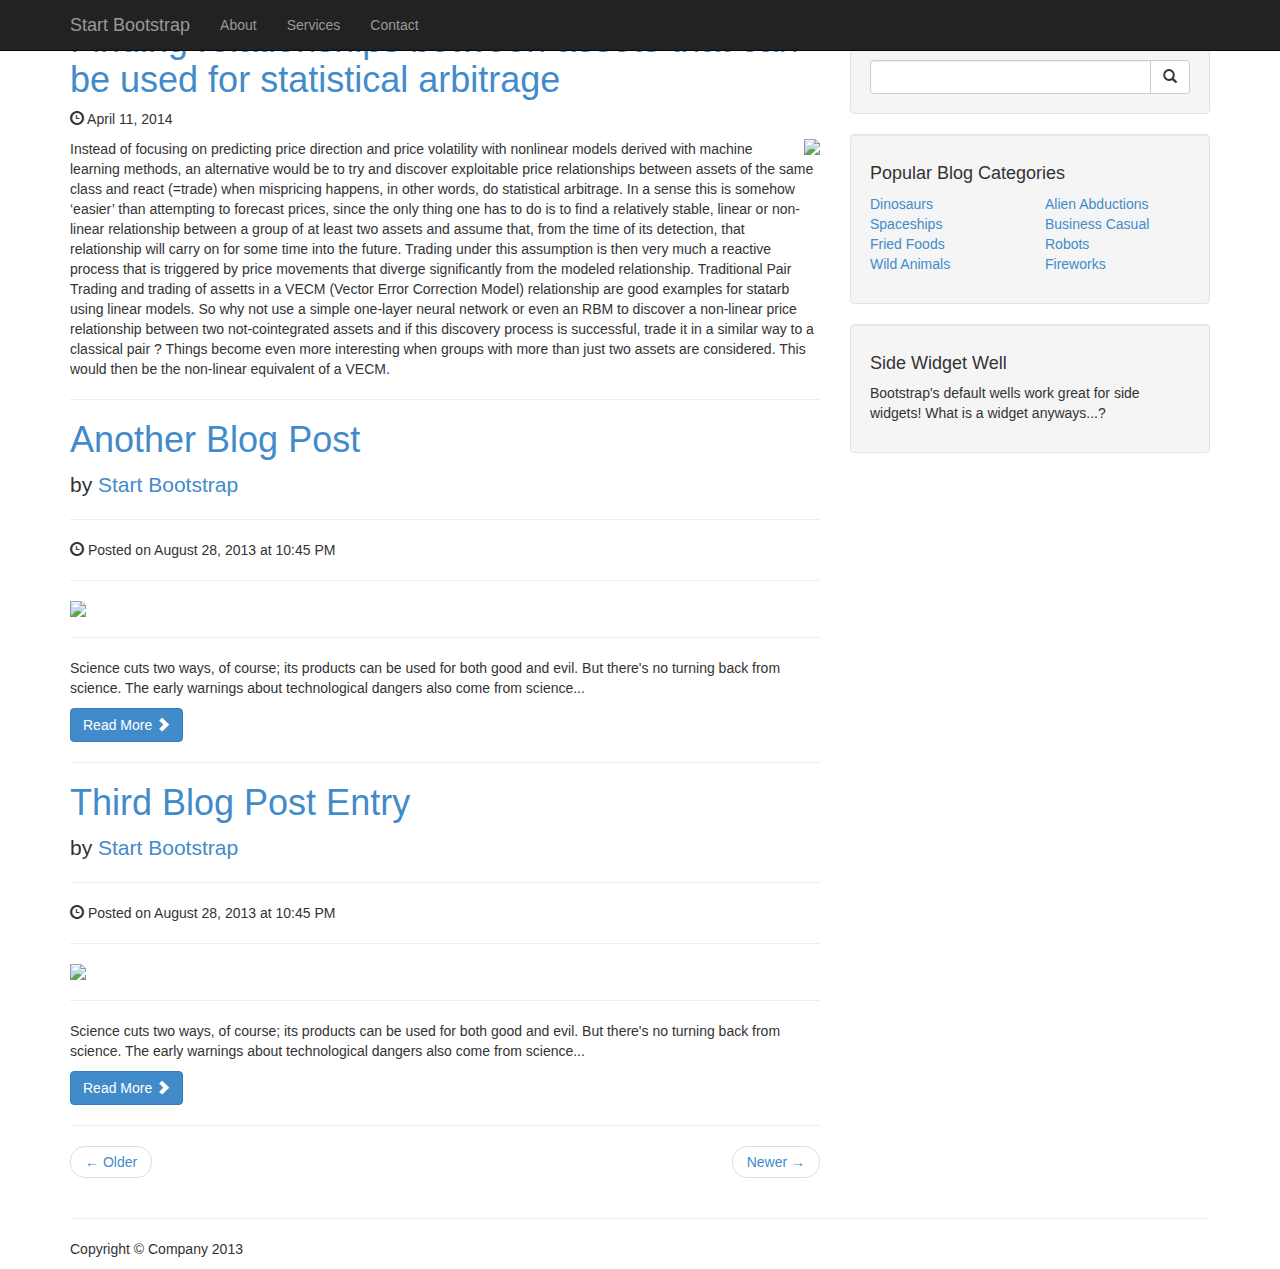
==== blog-home.html @ d2b82e55 "fdsfs3" ====
<!DOCTYPE html>
<html lang="en">

<head>
    <meta charset="utf-8">
    <meta name="viewport" content="width=device-width, initial-scale=1.0">
    <meta name="description" content="">
    <meta name="author" content="">

    <title>Blog Home Template for Bootstrap 3</title>

    <!-- Bootstrap core CSS -->
    <link href="css/bootstrap.css" rel="stylesheet">

    <!-- Add custom CSS here -->
    <link href="css/blog-home.css" rel="stylesheet">

</head>

<body>

    <nav class="navbar navbar-inverse navbar-fixed-top" role="navigation">
        <div class="container">
            <div class="navbar-header">
                <button type="button" class="navbar-toggle" data-toggle="collapse" data-target=".navbar-ex1-collapse">
                    <span class="sr-only">Toggle navigation</span>
                    <span class="icon-bar"></span>
                    <span class="icon-bar"></span>
                    <span class="icon-bar"></span>
                </button>
                <a class="navbar-brand" href="index.php">Start Bootstrap</a>
            </div>

            <!-- Collect the nav links, forms, and other content for toggling -->
            <div class="collapse navbar-collapse navbar-ex1-collapse">
                <ul class="nav navbar-nav">
                    <li><a href="#about">About</a>
                    </li>
                    <li><a href="#services">Services</a>
                    </li>
                    <li><a href="#contact">Contact</a>
                    </li>
                </ul>
            </div>
            <!-- /.navbar-collapse -->
        </div>
        <!-- /.container -->
    </nav>

    <div class="container">

        <div class="row">
            <div class="col-lg-8">

                <!-- blog entry -->
                <h1><a href="#">Finding relationships between assets that can be used for statistical arbitrage</a>
                </h1>
                <p><span class="glyphicon glyphicon-time"></span> April 11, 2014</p>
                <img src="http://placehold.it/150x150" class="img-responsive" align='right'>
                <p>Instead of focusing on predicting price direction and price volatility with nonlinear models derived with machine learning methods, an alternative would be to try and discover exploitable price relationships between assets of the same class and react (=trade) when mispricing happens, in other words, do statistical arbitrage. In a sense this is somehow ‘easier’ than attempting to forecast prices, since the only thing one has to do is to find a relatively stable, linear or non-linear relationship between a group of at least two assets and assume that, from the time of its detection, that relationship will carry on for some time into the future. Trading under this assumption is then very much a reactive process that is triggered by price movements that diverge significantly from the modeled relationship. Traditional Pair Trading and trading of assetts in a VECM (Vector Error Correction Model) relationship are good examples for statarb using linear models. So why not use a simple one-layer neural network or even an RBM to discover a non-linear price relationship between two not-cointegrated assets and if this discovery process is successful, trade it in a similar way to a classical pair ? Things become even more interesting when groups with more than just two assets are considered. This would then be the non-linear equivalent of a VECM.</p>
                
                <hr>

                <!-- second blog entry -->
                <h1><a href="#">Another Blog Post</a>
                </h1>
                <p class="lead">by <a href="index.php">Start Bootstrap</a>
                </p>
                <hr>
                <p>
                    <span class="glyphicon glyphicon-time"></span> Posted on August 28, 2013 at 10:45 PM</p>
                <hr>
                <img src="http://placehold.it/900x300" class="img-responsive">
                <hr>
                <p>Science cuts two ways, of course; its products can be used for both good and evil. But there's no turning back from science. The early warnings about technological dangers also come from science...</p>
                <a class="btn btn-primary" href="#">Read More <span class="glyphicon glyphicon-chevron-right"></span></a>

                <hr>

                <!-- third blog entry -->
                <h1><a href="#">Third Blog Post Entry</a>
                </h1>
                <p class="lead">by <a href="index.php">Start Bootstrap</a>
                </p>
                <hr>
                <p>
                    <span class="glyphicon glyphicon-time"></span> Posted on August 28, 2013 at 10:45 PM</p>
                <hr>
                <img src="http://placehold.it/900x300" class="img-responsive">
                <hr>
                <p>Science cuts two ways, of course; its products can be used for both good and evil. But there's no turning back from science. The early warnings about technological dangers also come from science...</p>
                <a class="btn btn-primary" href="#">Read More <span class="glyphicon glyphicon-chevron-right"></span></a>

                <hr>

                <!-- pager -->
                <ul class="pager">
                    <li class="previous"><a href="#">&larr; Older</a>
                    </li>
                    <li class="next"><a href="#">Newer &rarr;</a>
                    </li>
                </ul>

            </div>

            <div class="col-lg-4">
                <div class="well">
                    <h4>Blog Search</h4>
                    <div class="input-group">
                        <input type="text" class="form-control">
                        <span class="input-group-btn">
                            <button class="btn btn-default" type="button">
                                <span class="glyphicon glyphicon-search"></span>
                            </button>
                        </span>
                    </div>
                    <!-- /input-group -->
                </div>
                <!-- /well -->
                <div class="well">
                    <h4>Popular Blog Categories</h4>
                    <div class="row">
                        <div class="col-lg-6">
                            <ul class="list-unstyled">
                                <li><a href="#dinosaurs">Dinosaurs</a>
                                </li>
                                <li><a href="#spaceships">Spaceships</a>
                                </li>
                                <li><a href="#fried-foods">Fried Foods</a>
                                </li>
                                <li><a href="#wild-animals">Wild Animals</a>
                                </li>
                            </ul>
                        </div>
                        <div class="col-lg-6">
                            <ul class="list-unstyled">
                                <li><a href="#alien-abductions">Alien Abductions</a>
                                </li>
                                <li><a href="#business-casual">Business Casual</a>
                                </li>
                                <li><a href="#robots">Robots</a>
                                </li>
                                <li><a href="#fireworks">Fireworks</a>
                                </li>
                            </ul>
                        </div>
                    </div>
                </div>
                <!-- /well -->
                <div class="well">
                    <h4>Side Widget Well</h4>
                    <p>Bootstrap's default wells work great for side widgets! What is a widget anyways...?</p>
                </div>
                <!-- /well -->
            </div>
        </div>

        <hr>

        <footer>
            <div class="row">
                <div class="col-lg-12">
                    <p>Copyright &copy; Company 2013</p>
                </div>
            </div>
        </footer>

    </div>
    <!-- /.container -->

    <!-- JavaScript -->
    <script src="js/jquery-1.10.2.js"></script>
    <script src="js/bootstrap.js"></script>

</body>

</html>
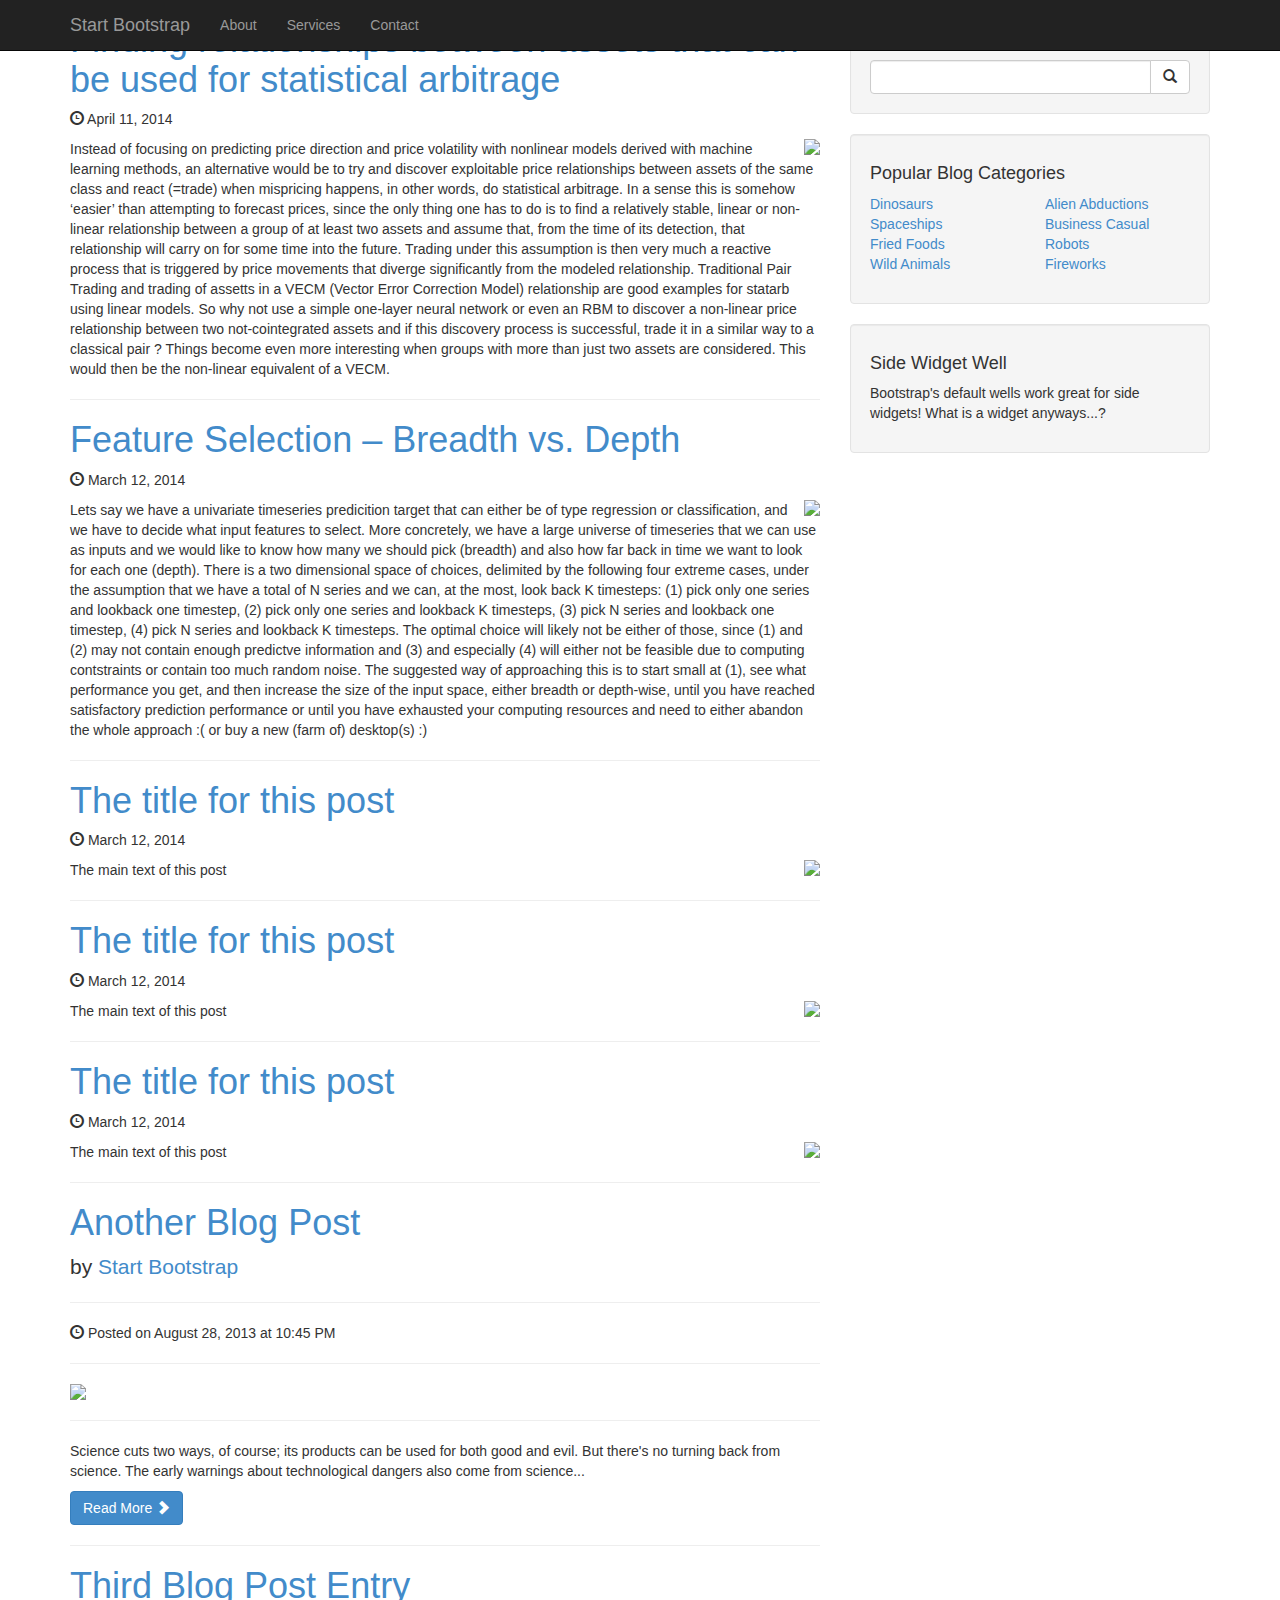
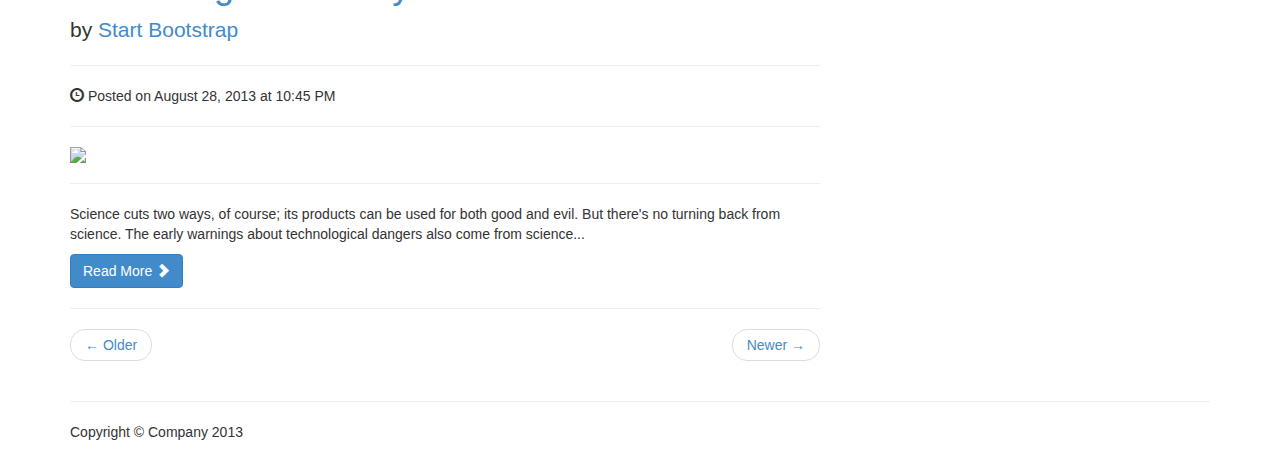
==== commit 8a6e8aa6: "fdsfs3" ====
--- a/blog-home.html
+++ b/blog-home.html
@@ -57,9 +57,41 @@
                 </h1>
                 <p><span class="glyphicon glyphicon-time"></span> April 11, 2014</p>
                 <img src="http://placehold.it/150x150" class="img-responsive" align='right'>
-                <p>Instead of focusing on predicting price direction and price volatility with nonlinear models derived with machine learning methods, an alternative would be to try and discover exploitable price relationships between assets of the same class and react (=trade) when mispricing happens, in other words, do statistical arbitrage. In a sense this is somehow ‘easier’ than attempting to forecast prices, since the only thing one has to do is to find a relatively stable, linear or non-linear relationship between a group of at least two assets and assume that, from the time of its detection, that relationship will carry on for some time into the future. Trading under this assumption is then very much a reactive process that is triggered by price movements that diverge significantly from the modeled relationship. Traditional Pair Trading and trading of assetts in a VECM (Vector Error Correction Model) relationship are good examples for statarb using linear models. So why not use a simple one-layer neural network or even an RBM to discover a non-linear price relationship between two not-cointegrated assets and if this discovery process is successful, trade it in a similar way to a classical pair ? Things become even more interesting when groups with more than just two assets are considered. This would then be the non-linear equivalent of a VECM.</p>
+                <p>Instead of focusing on predicting price direction and price volatility with nonlinear models derived with machine learning methods, an alternative would be to try and discover exploitable price relationships between assets of the same class and react (=trade) when mispricing happens, in other words, do statistical arbitrage. In a sense this is somehow ‘easier’ than attempting to forecast prices, since the only thing one has to do is to find a relatively stable, linear or non-linear relationship between a group of at least two assets and assume that, from the time of its detection, that relationship will carry on for some time into the future. Trading under this assumption is then very much a reactive process that is triggered by price movements that diverge significantly from the modeled relationship. Traditional Pair Trading and trading of assetts in a VECM (Vector Error Correction Model) relationship are good examples for statarb using linear models. So why not use a simple one-layer neural network or even an RBM to discover a non-linear price relationship between two not-cointegrated assets and if this discovery process is successful, trade it in a similar way to a classical pair ? Things become even more interesting when groups with more than just two assets are considered. This would then be the non-linear equivalent of a VECM.</p>                
+                <hr>
+
+                <!-- blog entry -->
+                <h1><a href="#">Feature Selection – Breadth vs. Depth </a>
+                </h1>
+                <p><span class="glyphicon glyphicon-time"></span> March 12, 2014</p>
+                <img src="http://placehold.it/150x150" class="img-responsive" align='right'>
+                <p>Lets say we have a univariate timeseries predicition target that can either be of type regression or classification, and we have to decide what input features to select. More concretely, we have a large universe of timeseries that we can use as inputs and we would like to know how many we should pick (breadth) and also how far back in time we want to look for each one (depth). There is a two dimensional space of choices, delimited by the following four extreme cases, under the assumption that we have a total of N series and we can, at the most, look back K timesteps: (1) pick only one series and lookback one timestep, (2) pick only one series and lookback K timesteps, (3) pick N series and lookback one timestep, (4) pick N series and lookback K timesteps.  The optimal choice will likely not be either of those, since (1) and (2) may not contain enough predictve information and (3) and especially (4) will either not be feasible due to computing contstraints or contain too much random noise. The suggested way of approaching this is to start small at (1), see what performance you get, and then increase the size of the input space, either breadth or depth-wise, until you have reached satisfactory prediction performance or until you have exhausted your computing resources and need to either abandon the whole approach :( or buy a new (farm of) desktop(s) :)</p>
+                <hr>
+
+                <!-- blog entry -->
+                <h1><a href="#"> The title for this post </a>
+                </h1>
+                <p><span class="glyphicon glyphicon-time"></span> March 12, 2014 </p>
+                <img src="http://placehold.it/150x150" class="img-responsive" align='right'>
+                <p> The main text of this post  </p>
+                <hr>
                 
-                <hr>
+                <!-- blog entry -->
+                <h1><a href="#"> The title for this post </a>
+                </h1>
+                <p><span class="glyphicon glyphicon-time"></span> March 12, 2014 </p>
+                <img src="http://placehold.it/150x150" class="img-responsive" align='right'>
+                <p> The main text of this post  </p>
+                <hr>                
+
+                <!-- blog entry -->
+                <h1><a href="#"> The title for this post </a>
+                </h1>
+                <p><span class="glyphicon glyphicon-time"></span> March 12, 2014 </p>
+                <img src="http://placehold.it/150x150" class="img-responsive" align='right'>
+                <p> The main text of this post  </p>
+                <hr>
+
 
                 <!-- second blog entry -->
                 <h1><a href="#">Another Blog Post</a>
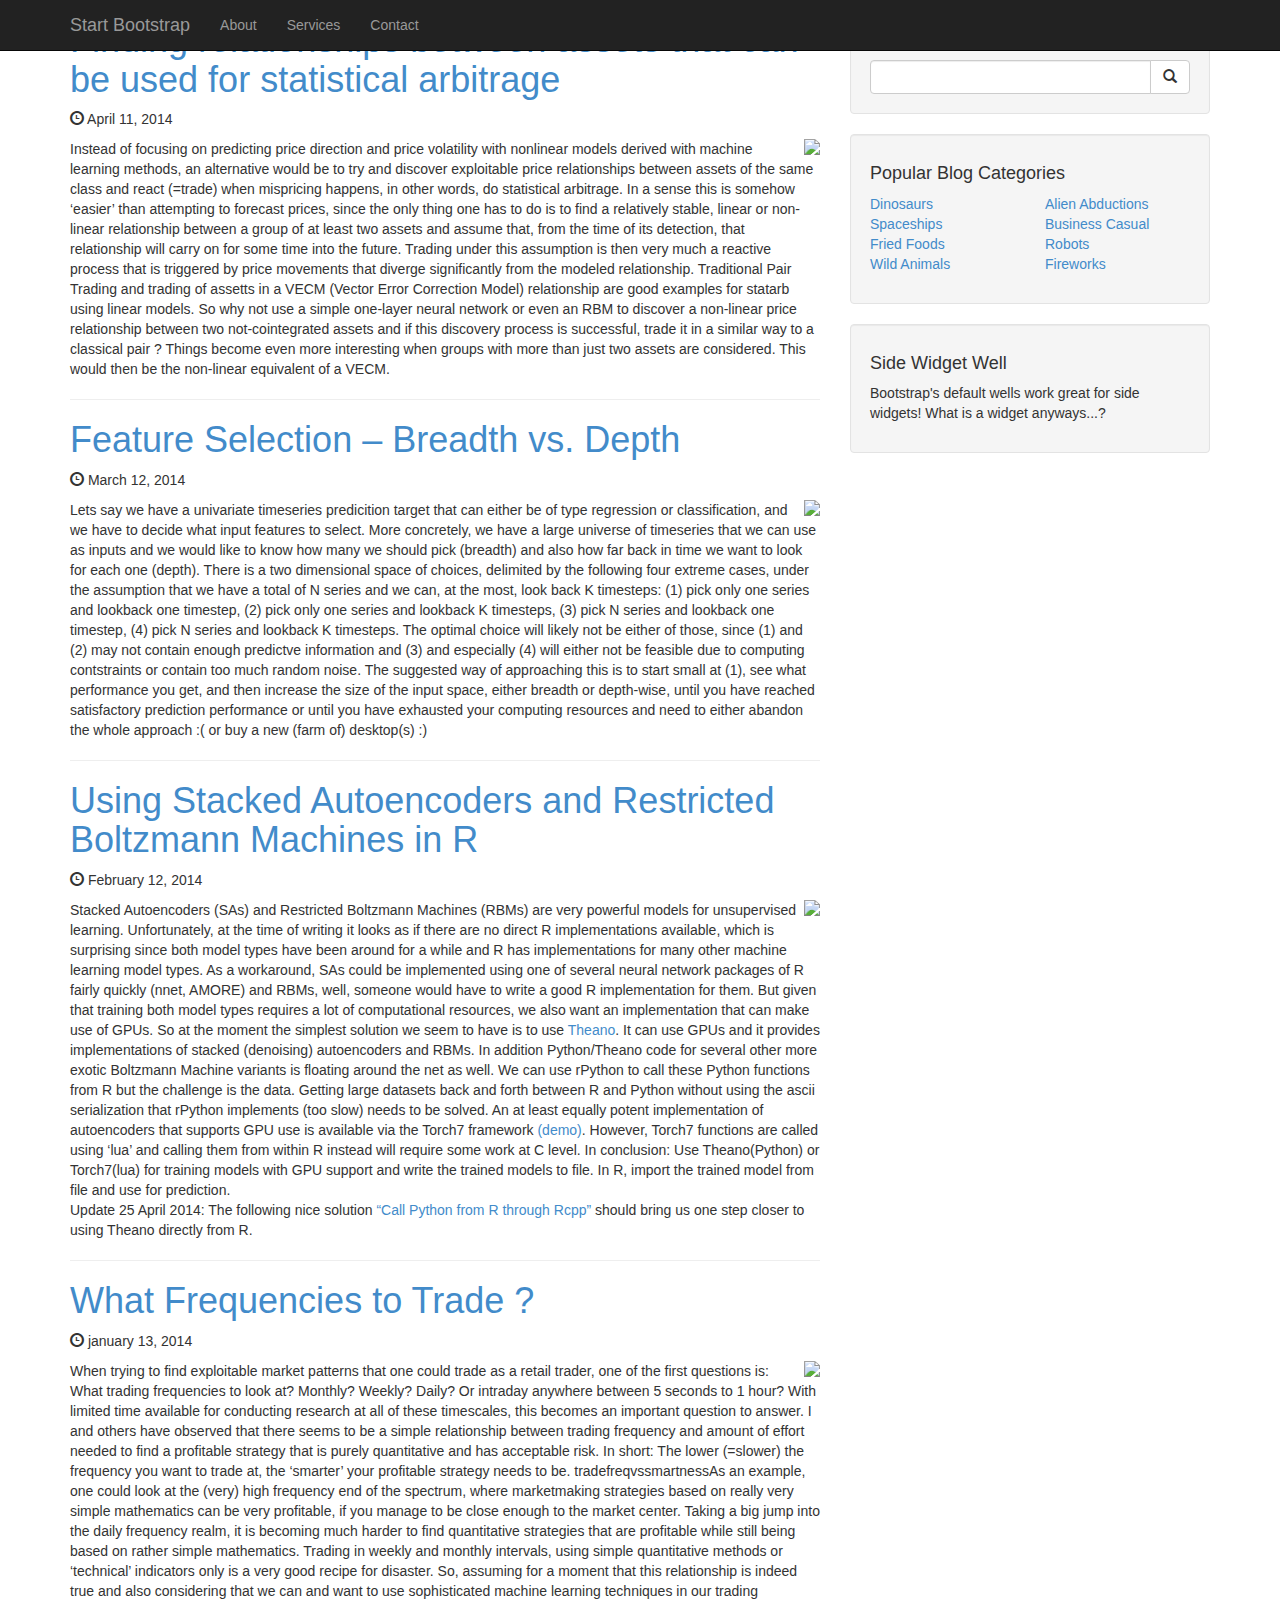
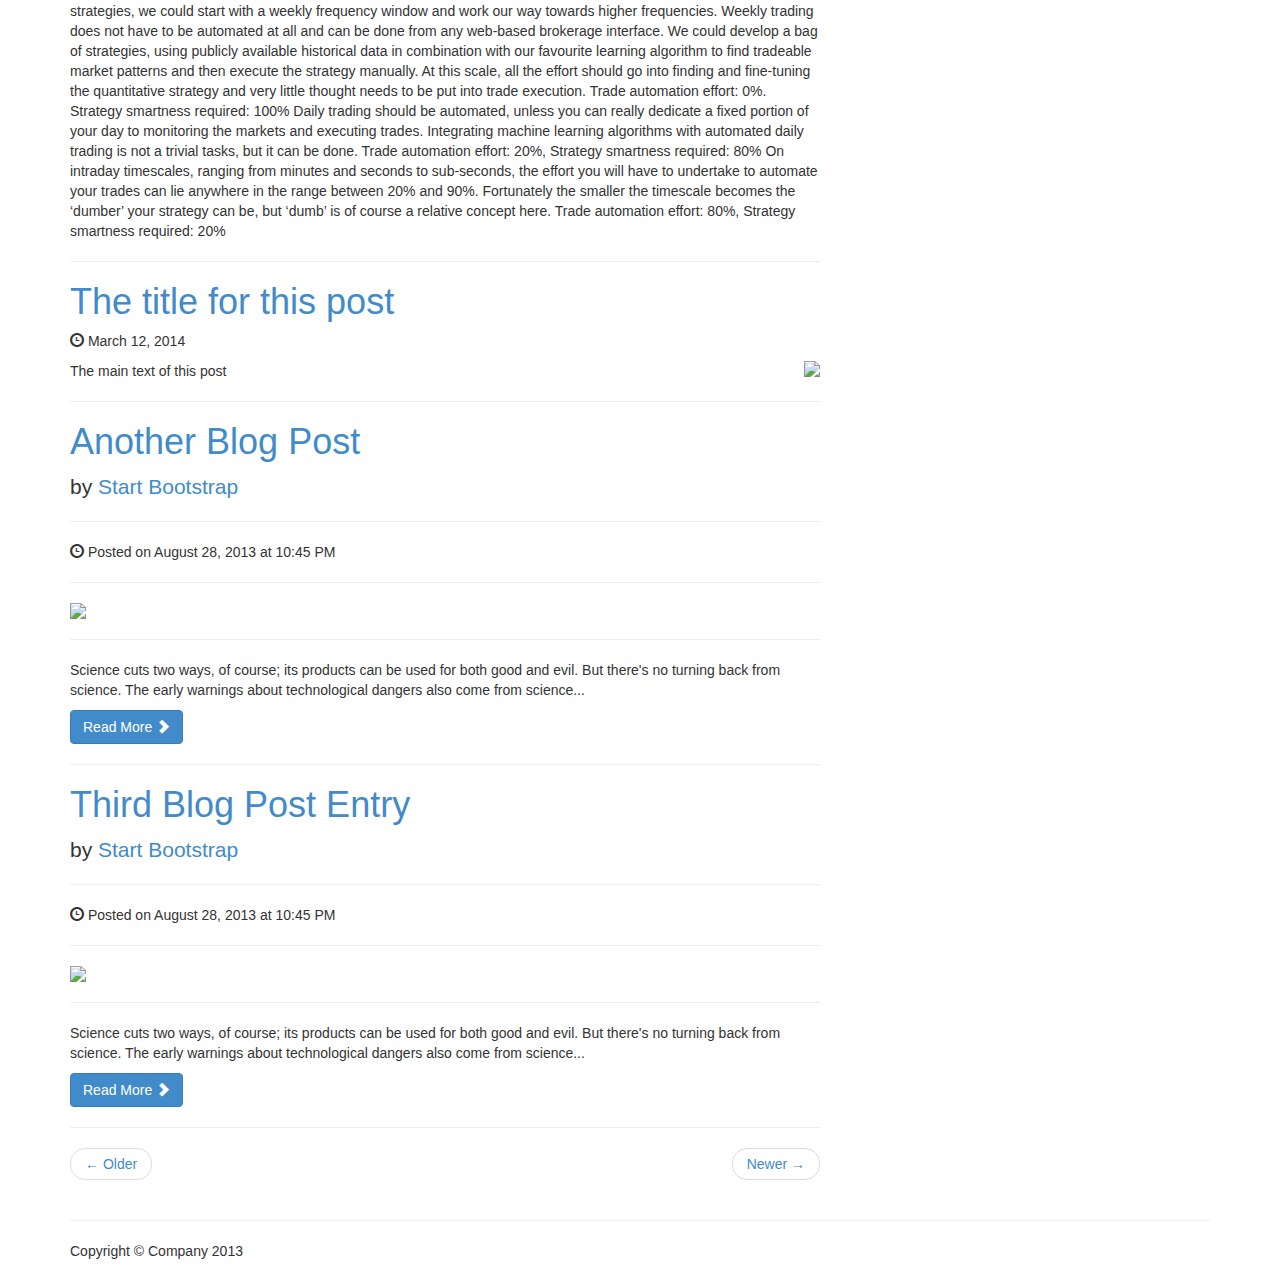
==== commit 8a4e7c54: "fdsfs3" ====
--- a/blog-home.html
+++ b/blog-home.html
@@ -69,19 +69,42 @@
                 <hr>
 
                 <!-- blog entry -->
-                <h1><a href="#"> The title for this post </a>
-                </h1>
-                <p><span class="glyphicon glyphicon-time"></span> March 12, 2014 </p>
-                <img src="http://placehold.it/150x150" class="img-responsive" align='right'>
-                <p> The main text of this post  </p>
+                <h1><a href="#"> Using Stacked Autoencoders and Restricted Boltzmann Machines in R  </a>
+                </h1>
+                <p><span class="glyphicon glyphicon-time"></span> February 12, 2014 </p>
+                <img src="http://placehold.it/150x150" class="img-responsive" align='right'>
+                <p>
+Stacked Autoencoders (SAs) and Restricted Boltzmann Machines (RBMs) are very powerful models for unsupervised learning.  Unfortunately, at the time of writing it looks as if there are no direct R implementations available, which is surprising since both model types have been around for a while and R has implementations for many other machine learning model types. As a workaround, SAs could be implemented using one of several neural network packages of R fairly quickly (nnet, AMORE) and RBMs, well, someone would have to write a good R implementation for them. But given that training both model types requires a lot of computational resources, we also want an implementation that can make use of GPUs. So at the moment the simplest solution we seem to have is to use <a href="http://deeplearning.net/software/theano/">Theano</a>. It can use GPUs and it provides implementations of stacked (denoising) autoencoders and RBMs. In addition Python/Theano code for several other more exotic Boltzmann Machine variants is floating around the net as well. We can use rPython to call these Python functions from R but the challenge is the data. Getting large datasets back and forth between R and Python without using the ascii serialization that rPython implements (too slow) needs to be solved. An at least equally potent implementation of autoencoders that supports GPU use is available via the Torch7 framework <a href="https://github.com/clementfarabet/torch7-demos">(demo)</a>. However, Torch7 functions are called using ‘lua’ and calling them from within R instead will require some work at C level.
+In conclusion: Use Theano(Python) or Torch7(lua) for training models with GPU support and write the trained models to file. In R, import the trained model from file and use for prediction.
+</br>
+Update 25 April 2014: The following nice solution <a href="http://gallery.rcpp.org/articles/rcpp-python/">“Call Python from R through Rcpp”</a> should bring us one step closer to using Theano directly from R.
+                </p>
                 <hr>
                 
                 <!-- blog entry -->
-                <h1><a href="#"> The title for this post </a>
-                </h1>
-                <p><span class="glyphicon glyphicon-time"></span> March 12, 2014 </p>
-                <img src="http://placehold.it/150x150" class="img-responsive" align='right'>
-                <p> The main text of this post  </p>
+                <h1><a href="#"> What Frequencies to Trade ?  </a>
+                </h1>
+                <p><span class="glyphicon glyphicon-time"></span> january 13, 2014 </p>
+                <img src="http://placehold.it/150x150" class="img-responsive" align='right'>
+                <p>
+When trying to find exploitable market patterns that one could trade as a retail trader, one of the first questions is: What trading frequencies to look at? Monthly? Weekly? Daily? Or intraday anywhere between 5 seconds to 1 hour? With limited time available for conducting research at all of these timescales, this becomes an important question to answer. I and others have observed that there seems to be a simple relationship between trading frequency and amount of effort needed to find a profitable strategy that is purely quantitative and has acceptable risk. In short:
+
+The lower (=slower) the frequency you want to trade at, the ‘smarter’ your profitable strategy needs to be.
+
+tradefreqvssmartnessAs an example, one could look at the (very) high frequency end of the spectrum, where marketmaking strategies based on really very simple mathematics can be very profitable, if you manage to be close enough to the market center.
+
+Taking a big jump into the daily frequency realm, it is becoming much harder to find quantitative strategies that are profitable while still being based on rather simple mathematics.
+
+Trading in weekly and monthly intervals, using simple quantitative methods or ‘technical’ indicators only is a very good recipe for disaster.
+
+So, assuming for a moment that this relationship is indeed true and also considering that we can and want to use sophisticated machine learning techniques in our trading strategies, we could start with a weekly frequency window and work our way towards higher frequencies.
+
+Weekly trading does not have to be automated at all and can be done from any web-based brokerage interface.  We could develop a bag of strategies, using publicly available historical data in combination with our favourite learning algorithm to find tradeable market patterns and then execute the strategy manually. At this scale, all the effort should go into finding and fine-tuning the quantitative strategy and very little thought needs to be put into trade execution. Trade automation effort: 0%. Strategy smartness required: 100%
+
+Daily trading should be automated, unless you can really dedicate a fixed portion of your day to monitoring the markets and executing trades.  Integrating  machine learning algorithms with automated daily trading is not a trivial tasks, but it can be done. Trade automation effort: 20%, Strategy smartness required: 80%
+
+On intraday timescales, ranging from minutes and seconds to sub-seconds, the effort you will have to undertake to automate your trades can lie anywhere in the range between 20% and 90%. Fortunately the smaller the timescale becomes the ‘dumber’ your strategy can be, but ‘dumb’ is of course a relative concept here. Trade automation effort: 80%, Strategy smartness required: 20%
+                </p>
                 <hr>                
 
                 <!-- blog entry -->
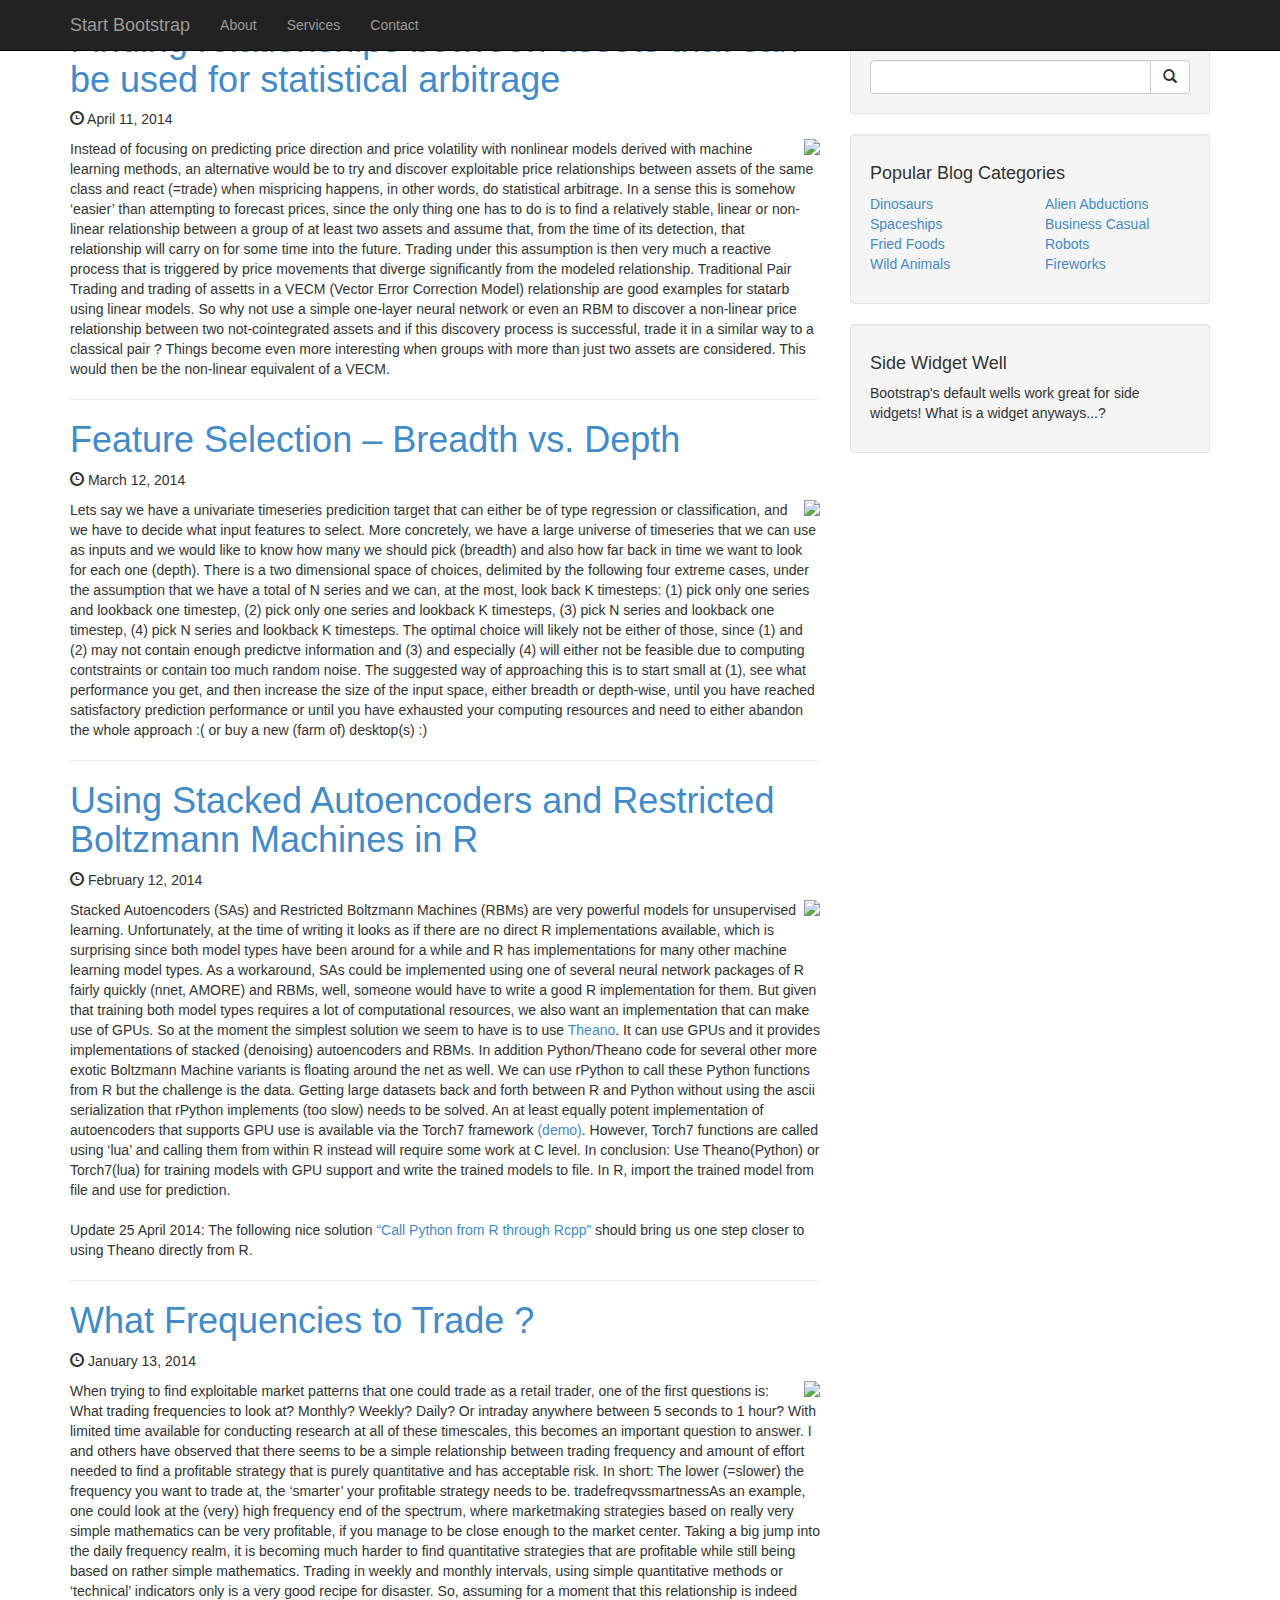
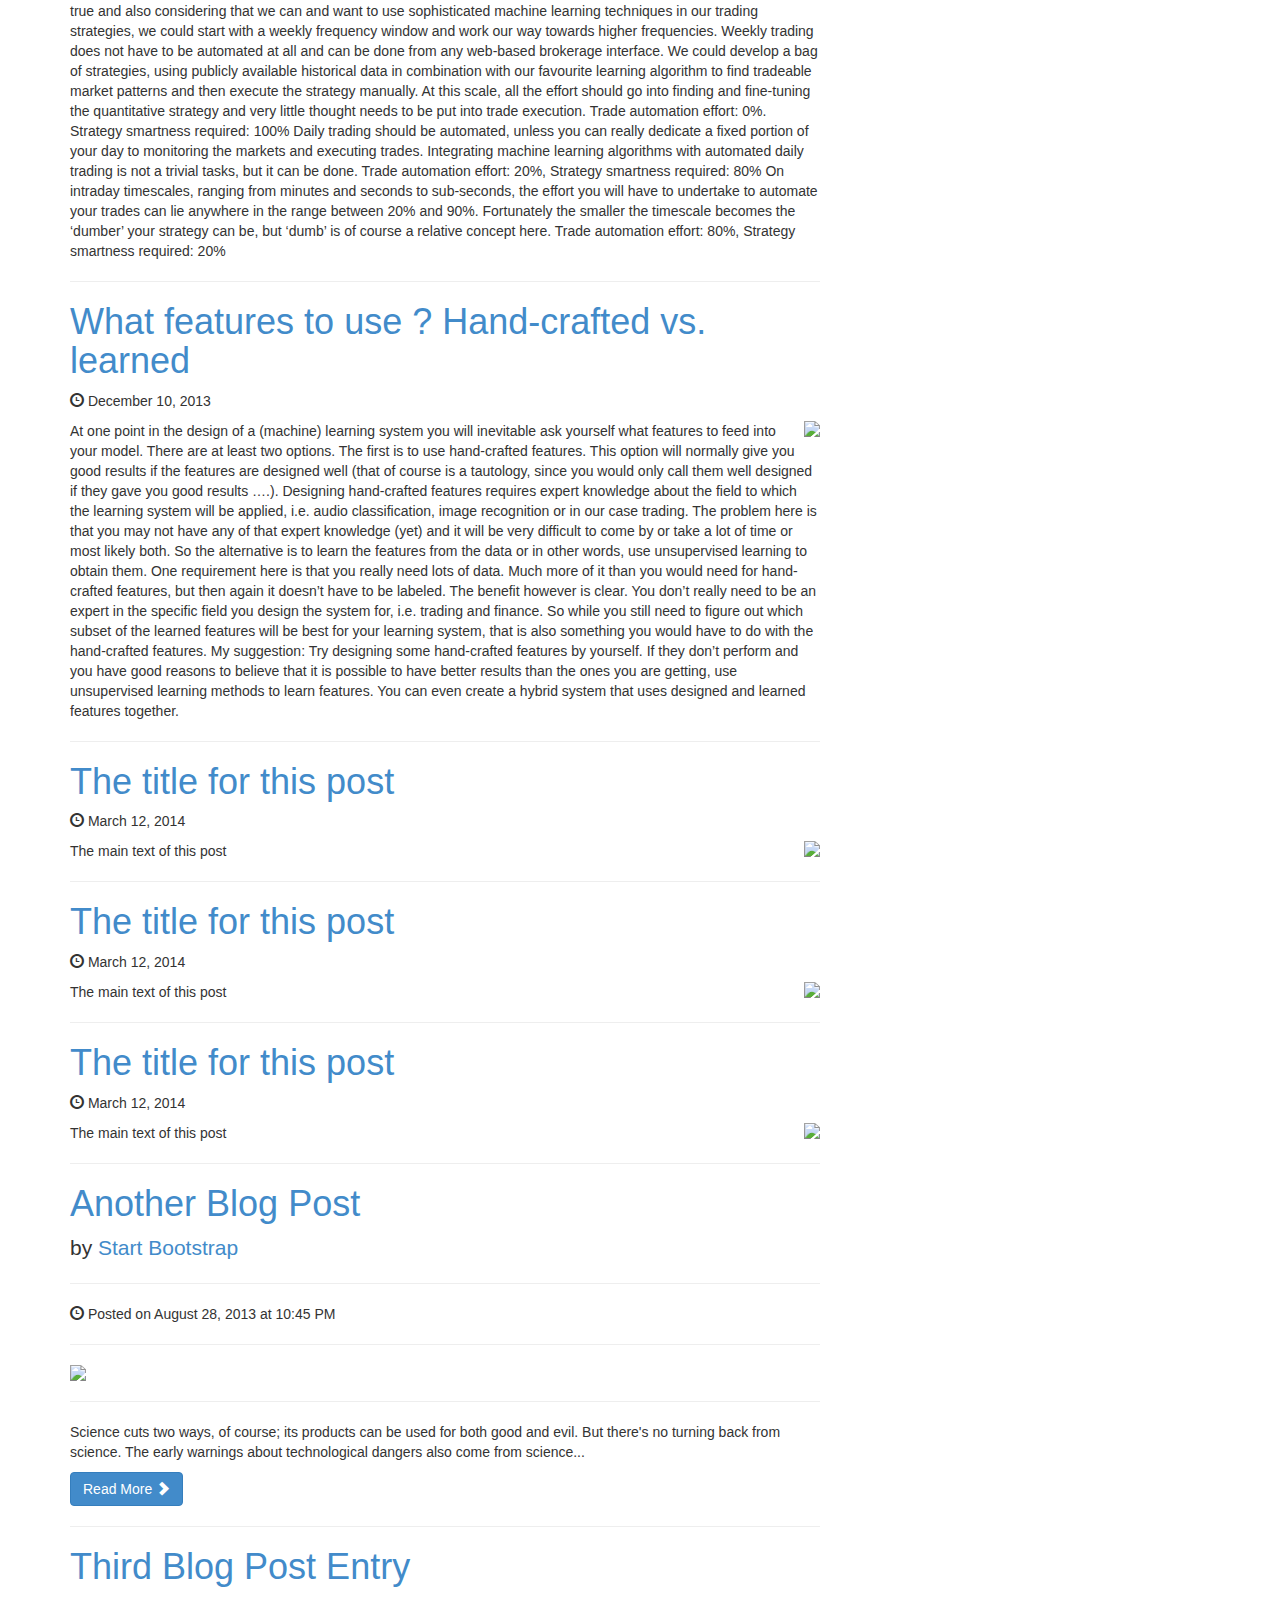
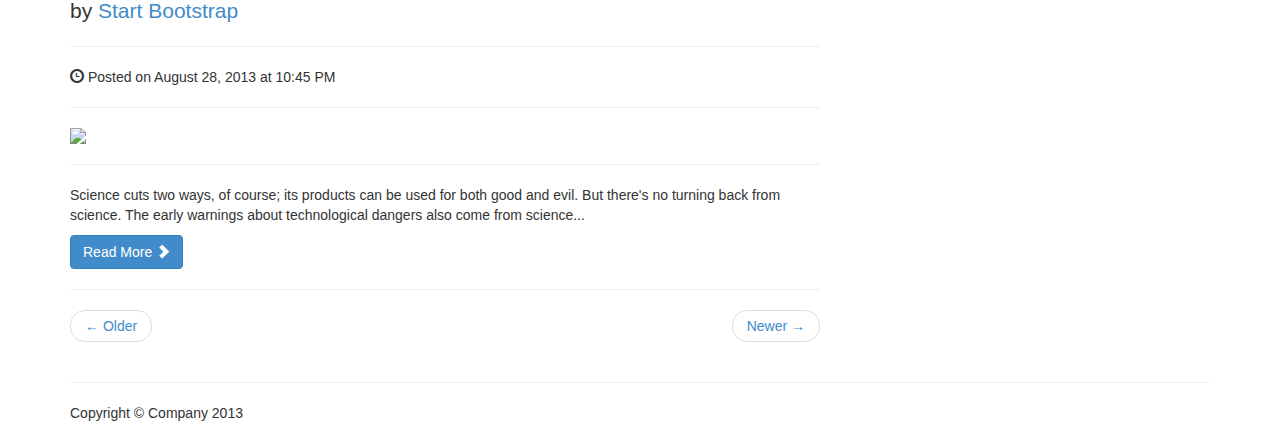
==== commit 8e95fb3c: "fdsfs3" ====
--- a/blog-home.html
+++ b/blog-home.html
@@ -76,7 +76,8 @@
                 <p>
 Stacked Autoencoders (SAs) and Restricted Boltzmann Machines (RBMs) are very powerful models for unsupervised learning.  Unfortunately, at the time of writing it looks as if there are no direct R implementations available, which is surprising since both model types have been around for a while and R has implementations for many other machine learning model types. As a workaround, SAs could be implemented using one of several neural network packages of R fairly quickly (nnet, AMORE) and RBMs, well, someone would have to write a good R implementation for them. But given that training both model types requires a lot of computational resources, we also want an implementation that can make use of GPUs. So at the moment the simplest solution we seem to have is to use <a href="http://deeplearning.net/software/theano/">Theano</a>. It can use GPUs and it provides implementations of stacked (denoising) autoencoders and RBMs. In addition Python/Theano code for several other more exotic Boltzmann Machine variants is floating around the net as well. We can use rPython to call these Python functions from R but the challenge is the data. Getting large datasets back and forth between R and Python without using the ascii serialization that rPython implements (too slow) needs to be solved. An at least equally potent implementation of autoencoders that supports GPU use is available via the Torch7 framework <a href="https://github.com/clementfarabet/torch7-demos">(demo)</a>. However, Torch7 functions are called using ‘lua’ and calling them from within R instead will require some work at C level.
 In conclusion: Use Theano(Python) or Torch7(lua) for training models with GPU support and write the trained models to file. In R, import the trained model from file and use for prediction.
-</br>
+<br>
+<br>
 Update 25 April 2014: The following nice solution <a href="http://gallery.rcpp.org/articles/rcpp-python/">“Call Python from R through Rcpp”</a> should bring us one step closer to using Theano directly from R.
                 </p>
                 <hr>
@@ -84,7 +85,7 @@
                 <!-- blog entry -->
                 <h1><a href="#"> What Frequencies to Trade ?  </a>
                 </h1>
-                <p><span class="glyphicon glyphicon-time"></span> january 13, 2014 </p>
+                <p><span class="glyphicon glyphicon-time"></span> January 13, 2014 </p>
                 <img src="http://placehold.it/150x150" class="img-responsive" align='right'>
                 <p>
 When trying to find exploitable market patterns that one could trade as a retail trader, one of the first questions is: What trading frequencies to look at? Monthly? Weekly? Daily? Or intraday anywhere between 5 seconds to 1 hour? With limited time available for conducting research at all of these timescales, this becomes an important question to answer. I and others have observed that there seems to be a simple relationship between trading frequency and amount of effort needed to find a profitable strategy that is purely quantitative and has acceptable risk. In short:
@@ -108,12 +109,41 @@
                 <hr>                
 
                 <!-- blog entry -->
+                <h1><a href="#"> What features to use ? Hand-crafted vs. learned </a>
+                </h1>
+                <p><span class="glyphicon glyphicon-time"></span> December 10, 2013 </p>
+                <img src="http://placehold.it/150x150" class="img-responsive" align='right'>
+                <p> 
+                At one point in the design of a (machine) learning system you will inevitable ask yourself what features to feed into your model. There are at least two options. The first is to use hand-crafted features. This option will normally give you good results if the features are designed well (that of course is a tautology, since you would only call them well designed if they gave you good results ….). Designing hand-crafted features requires expert knowledge about the field to which the learning system will be applied, i.e. audio classification, image recognition or in our case trading. The problem here is that you may not have any of that expert knowledge (yet) and it will be very difficult to come by or take a lot of time or most likely both. So the alternative is to learn the features from the data or in other words, use unsupervised learning to obtain them.  One requirement here is that you really need lots of data. Much more of it than you would need for hand-crafted features, but then again it doesn’t have to be labeled. The benefit however is clear. You don’t really need to be an expert in the specific field you design the system for, i.e. trading and finance. So while you still need to figure out which subset of the learned features will be best for your learning system, that is also something you would have to do with the hand-crafted features. My suggestion: Try designing some hand-crafted features by yourself. If they don’t perform and you have good reasons to believe that it is possible to have better results than the ones you are getting, use unsupervised learning methods to learn features. You can even create a hybrid system that uses designed and learned features together. 
+                </p>
+                <hr>
+
+                <!-- blog entry -->
                 <h1><a href="#"> The title for this post </a>
                 </h1>
                 <p><span class="glyphicon glyphicon-time"></span> March 12, 2014 </p>
                 <img src="http://placehold.it/150x150" class="img-responsive" align='right'>
                 <p> The main text of this post  </p>
                 <hr>
+
+                <!-- blog entry -->
+                <h1><a href="#"> The title for this post </a>
+                </h1>
+                <p><span class="glyphicon glyphicon-time"></span> March 12, 2014 </p>
+                <img src="http://placehold.it/150x150" class="img-responsive" align='right'>
+                <p> The main text of this post  </p>
+                <hr>
+
+                <!-- blog entry -->
+                <h1><a href="#"> The title for this post </a>
+                </h1>
+                <p><span class="glyphicon glyphicon-time"></span> March 12, 2014 </p>
+                <img src="http://placehold.it/150x150" class="img-responsive" align='right'>
+                <p> The main text of this post  </p>
+                <hr>
+
+
+
 
 
                 <!-- second blog entry -->
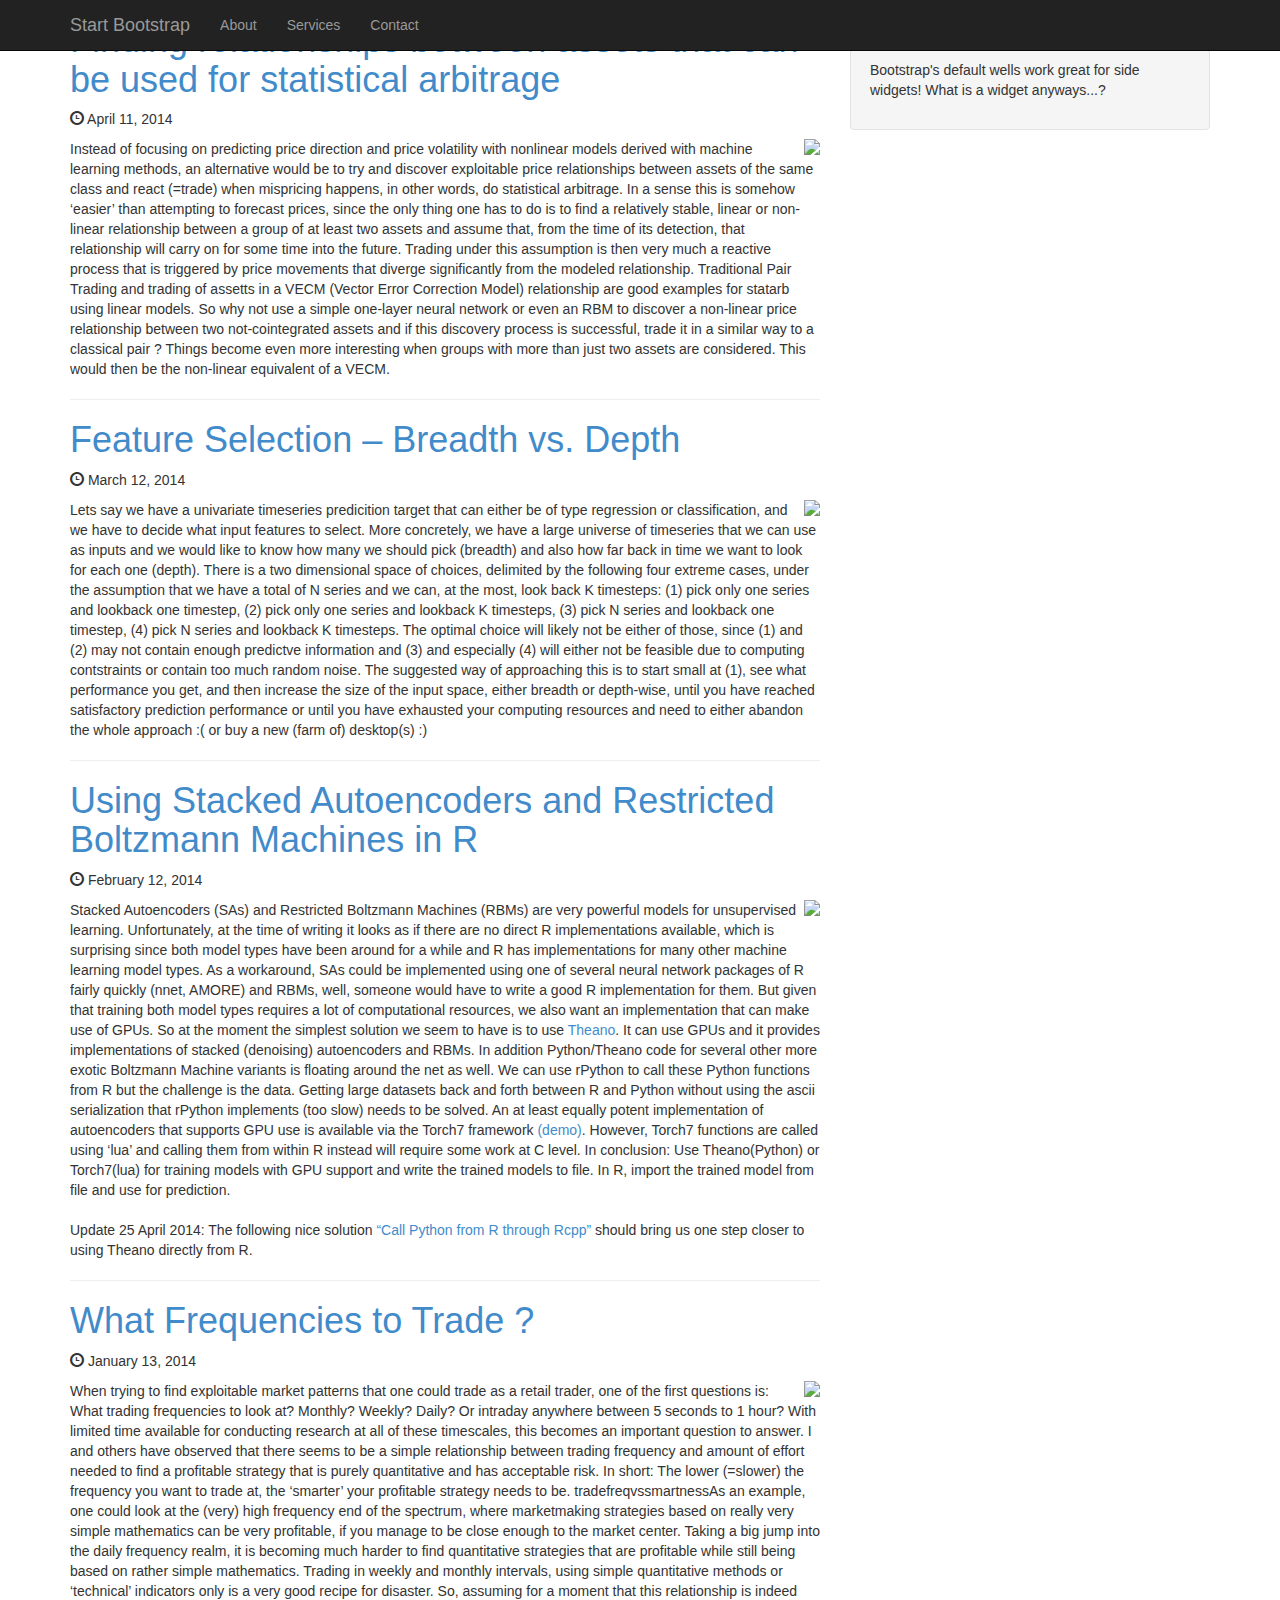
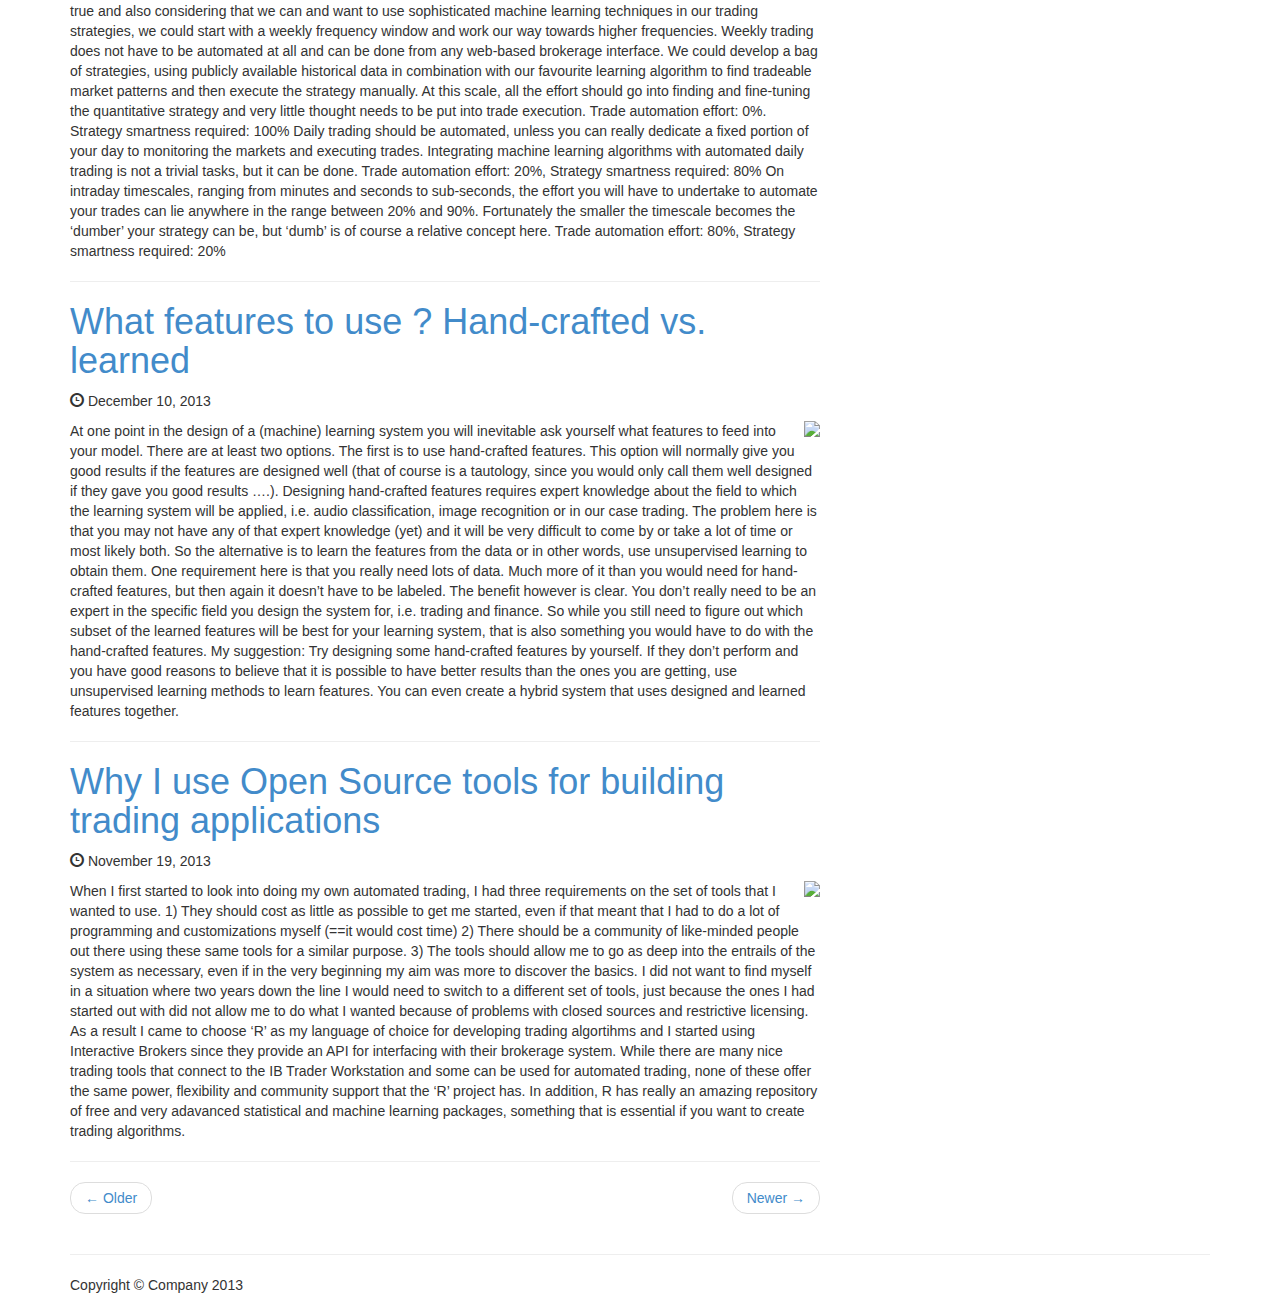
==== commit 4ac0cec8: "fdsfs3" ====
--- a/blog-home.html
+++ b/blog-home.html
@@ -119,64 +119,30 @@
                 <hr>
 
                 <!-- blog entry -->
+                <h1><a href="#"> Why I use Open Source tools for building trading applications </a>
+                </h1>
+                <p><span class="glyphicon glyphicon-time"></span> November 19, 2013 </p>
+                <img src="http://placehold.it/150x150" class="img-responsive" align='right'>
+                <p> 
+                When I first started to look into doing my own automated trading, I had three requirements on the set of tools that I wanted to use. 1) They should cost as little as possible to get me started, even if that meant that I had to do a lot of programming and customizations myself (==it would cost time)   2) There should be a community of like-minded people out there using these same tools for a similar purpose. 3) The tools should allow me to go as deep into the entrails of the system as necessary, even if in the very beginning my aim was more to discover the basics. I did not want to find myself in a situation where two years down the line I would need to switch to a different set of tools, just because the ones I had started out with did not allow me to do what I wanted because of problems with closed sources and restrictive licensing.
+
+As a result I came to choose ‘R’ as my language of choice for developing trading algortihms and I started using Interactive Brokers since they provide an API for interfacing with their brokerage system.
+
+While there are many nice trading tools that connect to the IB Trader Workstation and some can be used for automated trading, none of these offer the same power, flexibility and community support that the ‘R’ project has. In addition, R has really an amazing repository of free and very adavanced statistical and machine learning packages, something that is essential if you want to create trading algorithms.
+                </p>
+                <hr>
+
+            <!-- blog 
                 <h1><a href="#"> The title for this post </a>
                 </h1>
                 <p><span class="glyphicon glyphicon-time"></span> March 12, 2014 </p>
                 <img src="http://placehold.it/150x150" class="img-responsive" align='right'>
                 <p> The main text of this post  </p>
                 <hr>
-
-                <!-- blog entry -->
-                <h1><a href="#"> The title for this post </a>
-                </h1>
-                <p><span class="glyphicon glyphicon-time"></span> March 12, 2014 </p>
-                <img src="http://placehold.it/150x150" class="img-responsive" align='right'>
-                <p> The main text of this post  </p>
-                <hr>
-
-                <!-- blog entry -->
-                <h1><a href="#"> The title for this post </a>
-                </h1>
-                <p><span class="glyphicon glyphicon-time"></span> March 12, 2014 </p>
-                <img src="http://placehold.it/150x150" class="img-responsive" align='right'>
-                <p> The main text of this post  </p>
-                <hr>
+			entry -->
+			
 
 
-
-
-
-                <!-- second blog entry -->
-                <h1><a href="#">Another Blog Post</a>
-                </h1>
-                <p class="lead">by <a href="index.php">Start Bootstrap</a>
-                </p>
-                <hr>
-                <p>
-                    <span class="glyphicon glyphicon-time"></span> Posted on August 28, 2013 at 10:45 PM</p>
-                <hr>
-                <img src="http://placehold.it/900x300" class="img-responsive">
-                <hr>
-                <p>Science cuts two ways, of course; its products can be used for both good and evil. But there's no turning back from science. The early warnings about technological dangers also come from science...</p>
-                <a class="btn btn-primary" href="#">Read More <span class="glyphicon glyphicon-chevron-right"></span></a>
-
-                <hr>
-
-                <!-- third blog entry -->
-                <h1><a href="#">Third Blog Post Entry</a>
-                </h1>
-                <p class="lead">by <a href="index.php">Start Bootstrap</a>
-                </p>
-                <hr>
-                <p>
-                    <span class="glyphicon glyphicon-time"></span> Posted on August 28, 2013 at 10:45 PM</p>
-                <hr>
-                <img src="http://placehold.it/900x300" class="img-responsive">
-                <hr>
-                <p>Science cuts two ways, of course; its products can be used for both good and evil. But there's no turning back from science. The early warnings about technological dangers also come from science...</p>
-                <a class="btn btn-primary" href="#">Read More <span class="glyphicon glyphicon-chevron-right"></span></a>
-
-                <hr>
 
                 <!-- pager -->
                 <ul class="pager">
@@ -189,48 +155,6 @@
             </div>
 
             <div class="col-lg-4">
-                <div class="well">
-                    <h4>Blog Search</h4>
-                    <div class="input-group">
-                        <input type="text" class="form-control">
-                        <span class="input-group-btn">
-                            <button class="btn btn-default" type="button">
-                                <span class="glyphicon glyphicon-search"></span>
-                            </button>
-                        </span>
-                    </div>
-                    <!-- /input-group -->
-                </div>
-                <!-- /well -->
-                <div class="well">
-                    <h4>Popular Blog Categories</h4>
-                    <div class="row">
-                        <div class="col-lg-6">
-                            <ul class="list-unstyled">
-                                <li><a href="#dinosaurs">Dinosaurs</a>
-                                </li>
-                                <li><a href="#spaceships">Spaceships</a>
-                                </li>
-                                <li><a href="#fried-foods">Fried Foods</a>
-                                </li>
-                                <li><a href="#wild-animals">Wild Animals</a>
-                                </li>
-                            </ul>
-                        </div>
-                        <div class="col-lg-6">
-                            <ul class="list-unstyled">
-                                <li><a href="#alien-abductions">Alien Abductions</a>
-                                </li>
-                                <li><a href="#business-casual">Business Casual</a>
-                                </li>
-                                <li><a href="#robots">Robots</a>
-                                </li>
-                                <li><a href="#fireworks">Fireworks</a>
-                                </li>
-                            </ul>
-                        </div>
-                    </div>
-                </div>
                 <!-- /well -->
                 <div class="well">
                     <h4>Side Widget Well</h4>
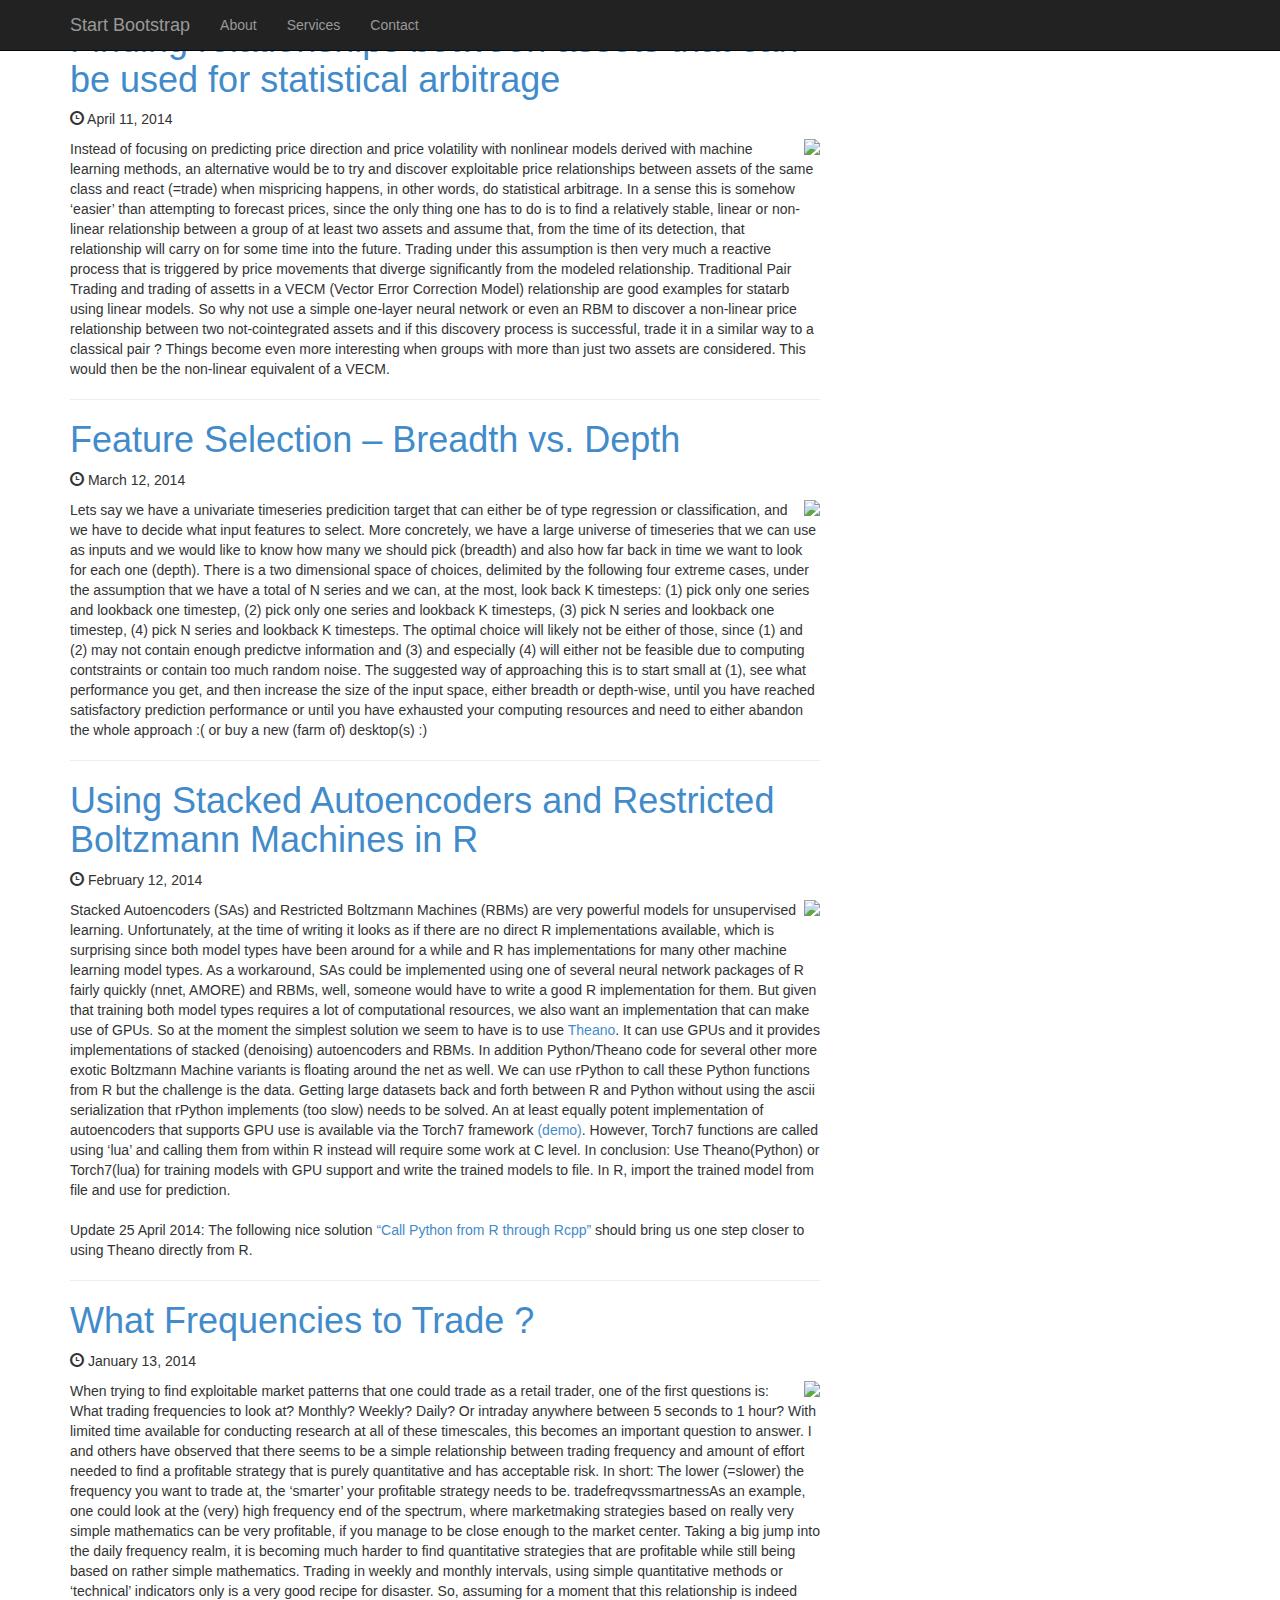
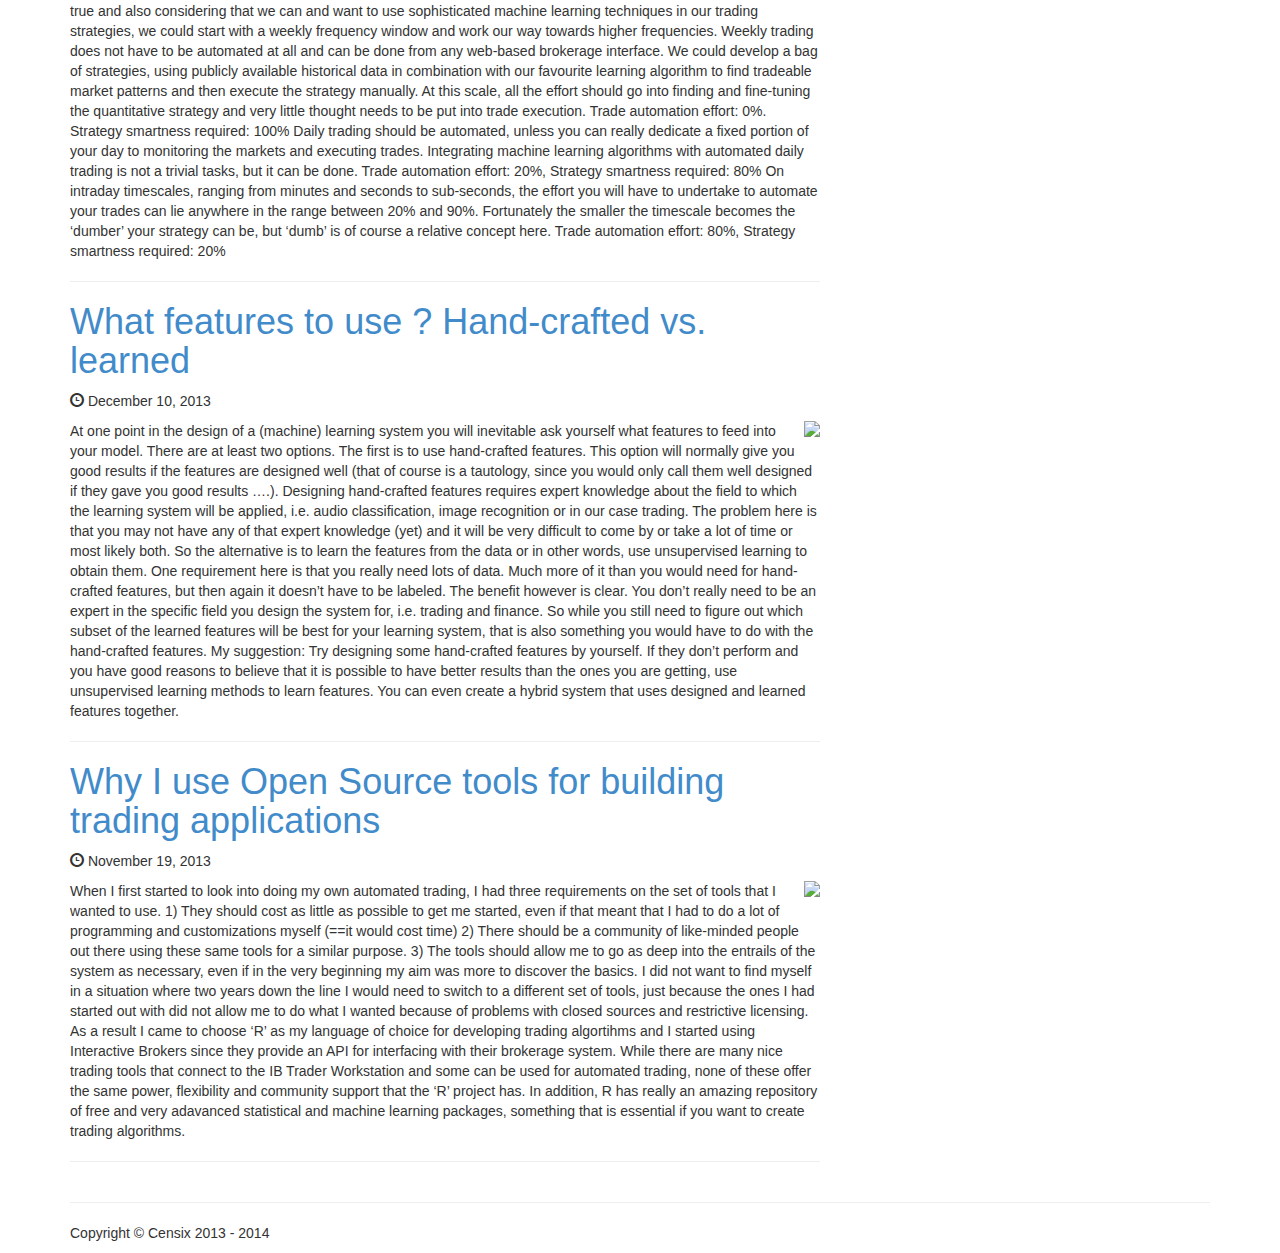
==== commit 89de78b6: "fdsfs3" ====
--- a/blog-home.html
+++ b/blog-home.html
@@ -132,7 +132,7 @@
                 </p>
                 <hr>
 
-            <!-- blog 
+            <!-- blog entry  : Uncomment this to create a new entry
                 <h1><a href="#"> The title for this post </a>
                 </h1>
                 <p><span class="glyphicon glyphicon-time"></span> March 12, 2014 </p>
@@ -144,23 +144,24 @@
 
 
 
-                <!-- pager -->
+                <!-- pager 
                 <ul class="pager">
                     <li class="previous"><a href="#">&larr; Older</a>
                     </li>
                     <li class="next"><a href="#">Newer &rarr;</a>
                     </li>
                 </ul>
-
+				-->
+				
             </div>
 
             <div class="col-lg-4">
-                <!-- /well -->
+                <!-- /well
                 <div class="well">
                     <h4>Side Widget Well</h4>
                     <p>Bootstrap's default wells work great for side widgets! What is a widget anyways...?</p>
                 </div>
-                <!-- /well -->
+                -->
             </div>
         </div>
 
@@ -169,7 +170,7 @@
         <footer>
             <div class="row">
                 <div class="col-lg-12">
-                    <p>Copyright &copy; Company 2013</p>
+                    <p>Copyright &copy; Censix 2013 - 2014</p>
                 </div>
             </div>
         </footer>
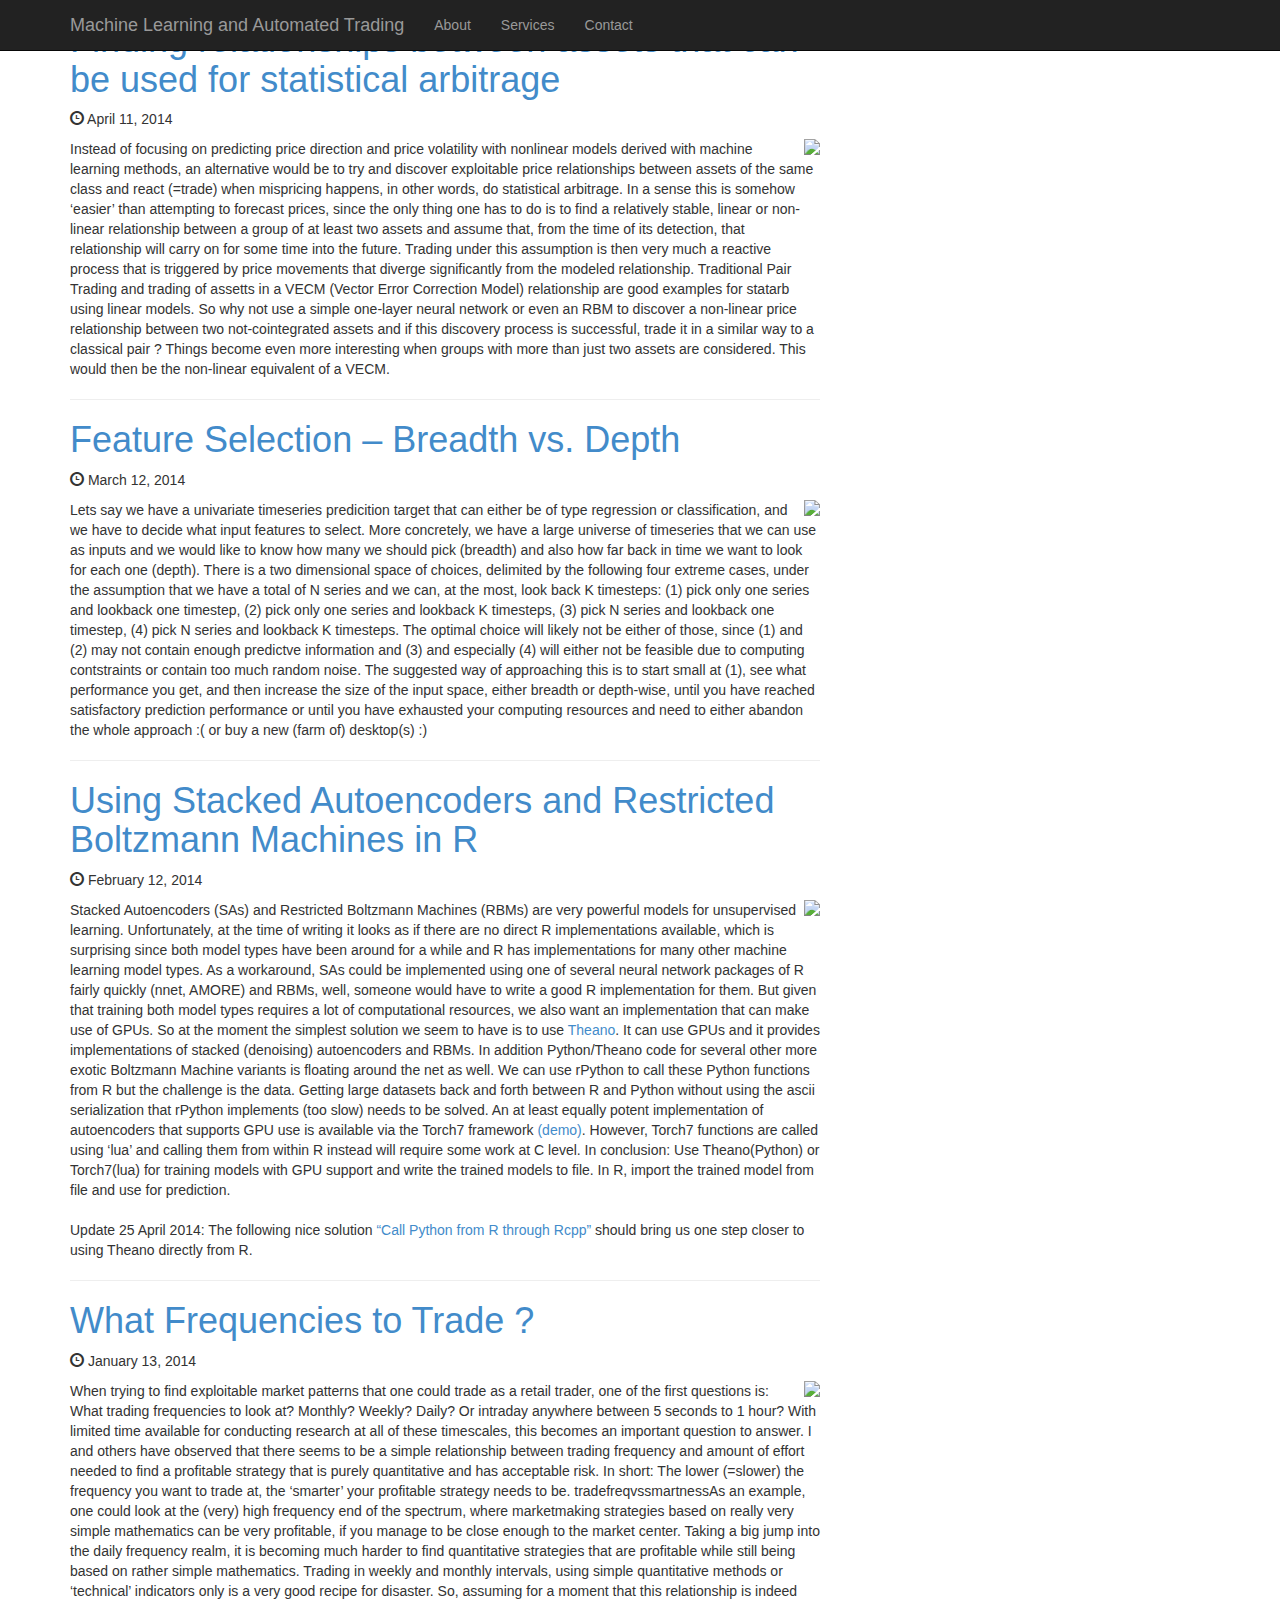
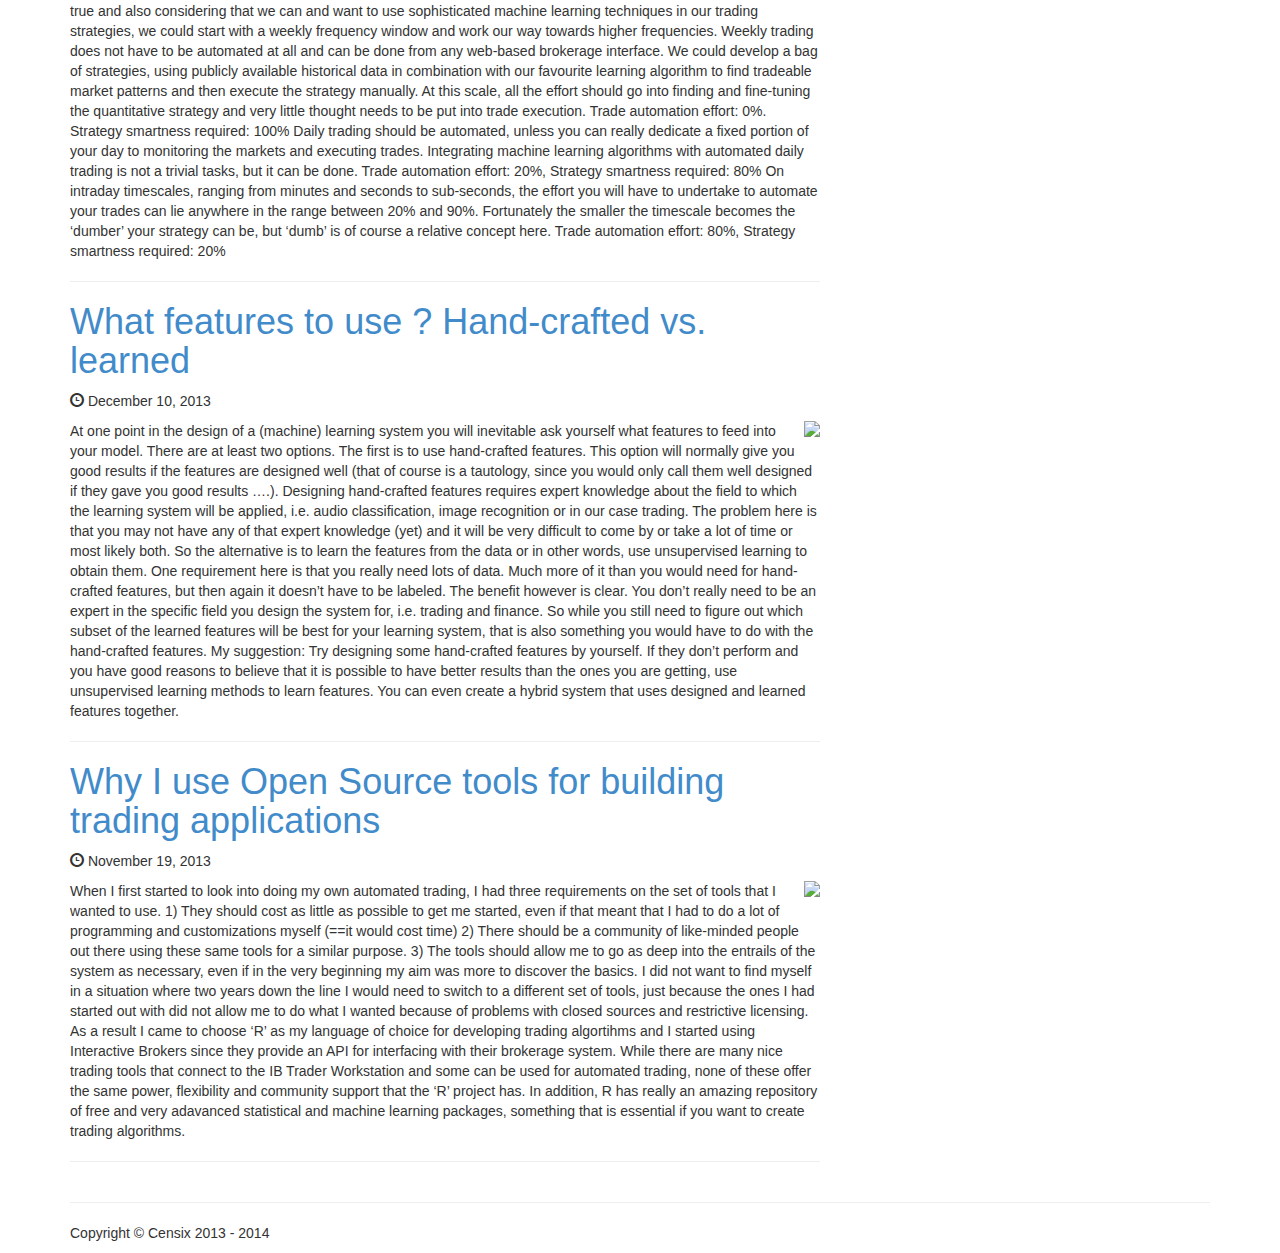
==== commit aa48f9ae: "fdsfs3" ====
--- a/blog-home.html
+++ b/blog-home.html
@@ -7,7 +7,7 @@
     <meta name="description" content="">
     <meta name="author" content="">
 
-    <title>Blog Home Template for Bootstrap 3</title>
+    <title>Machine Learning and Automated Trading</title>
 
     <!-- Bootstrap core CSS -->
     <link href="css/bootstrap.css" rel="stylesheet">
@@ -28,7 +28,7 @@
                     <span class="icon-bar"></span>
                     <span class="icon-bar"></span>
                 </button>
-                <a class="navbar-brand" href="index.php">Start Bootstrap</a>
+                <a class="navbar-brand" href="index.php">Machine Learning and Automated Trading</a>
             </div>
 
             <!-- Collect the nav links, forms, and other content for toggling -->
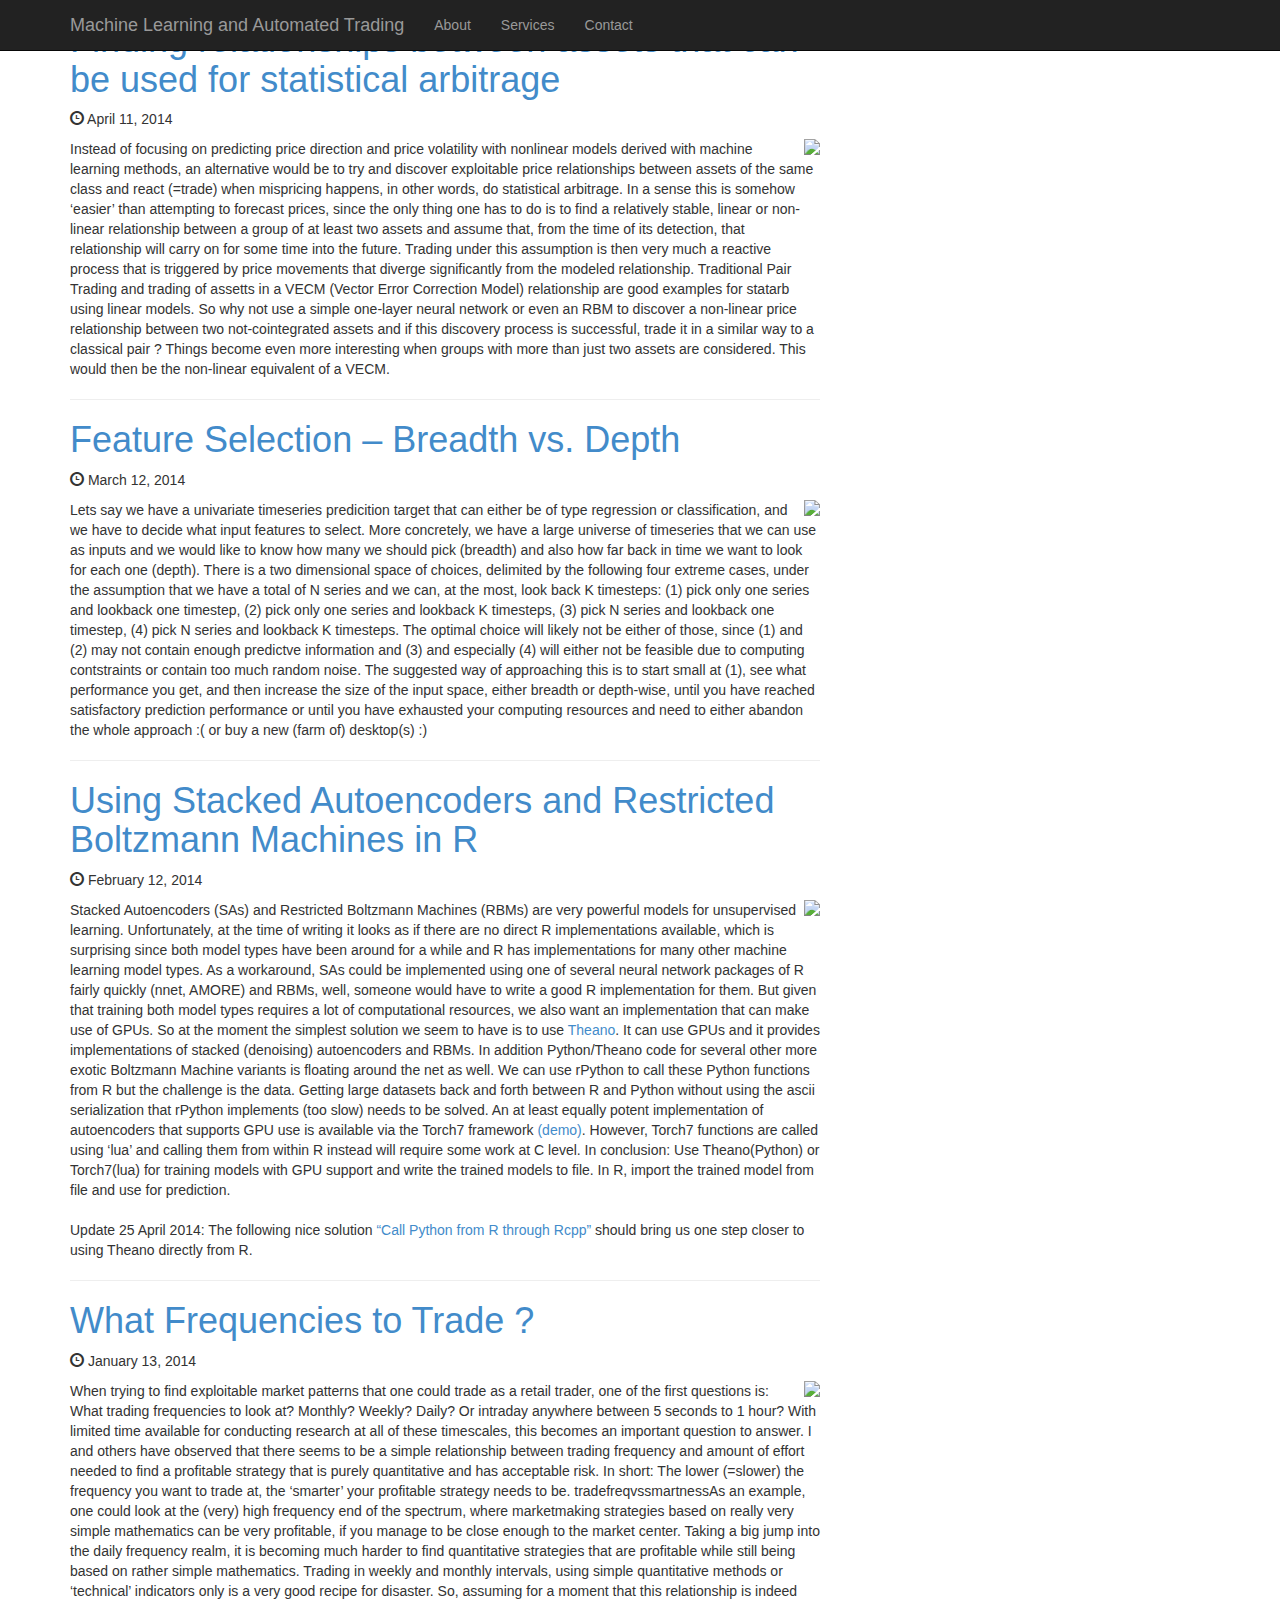
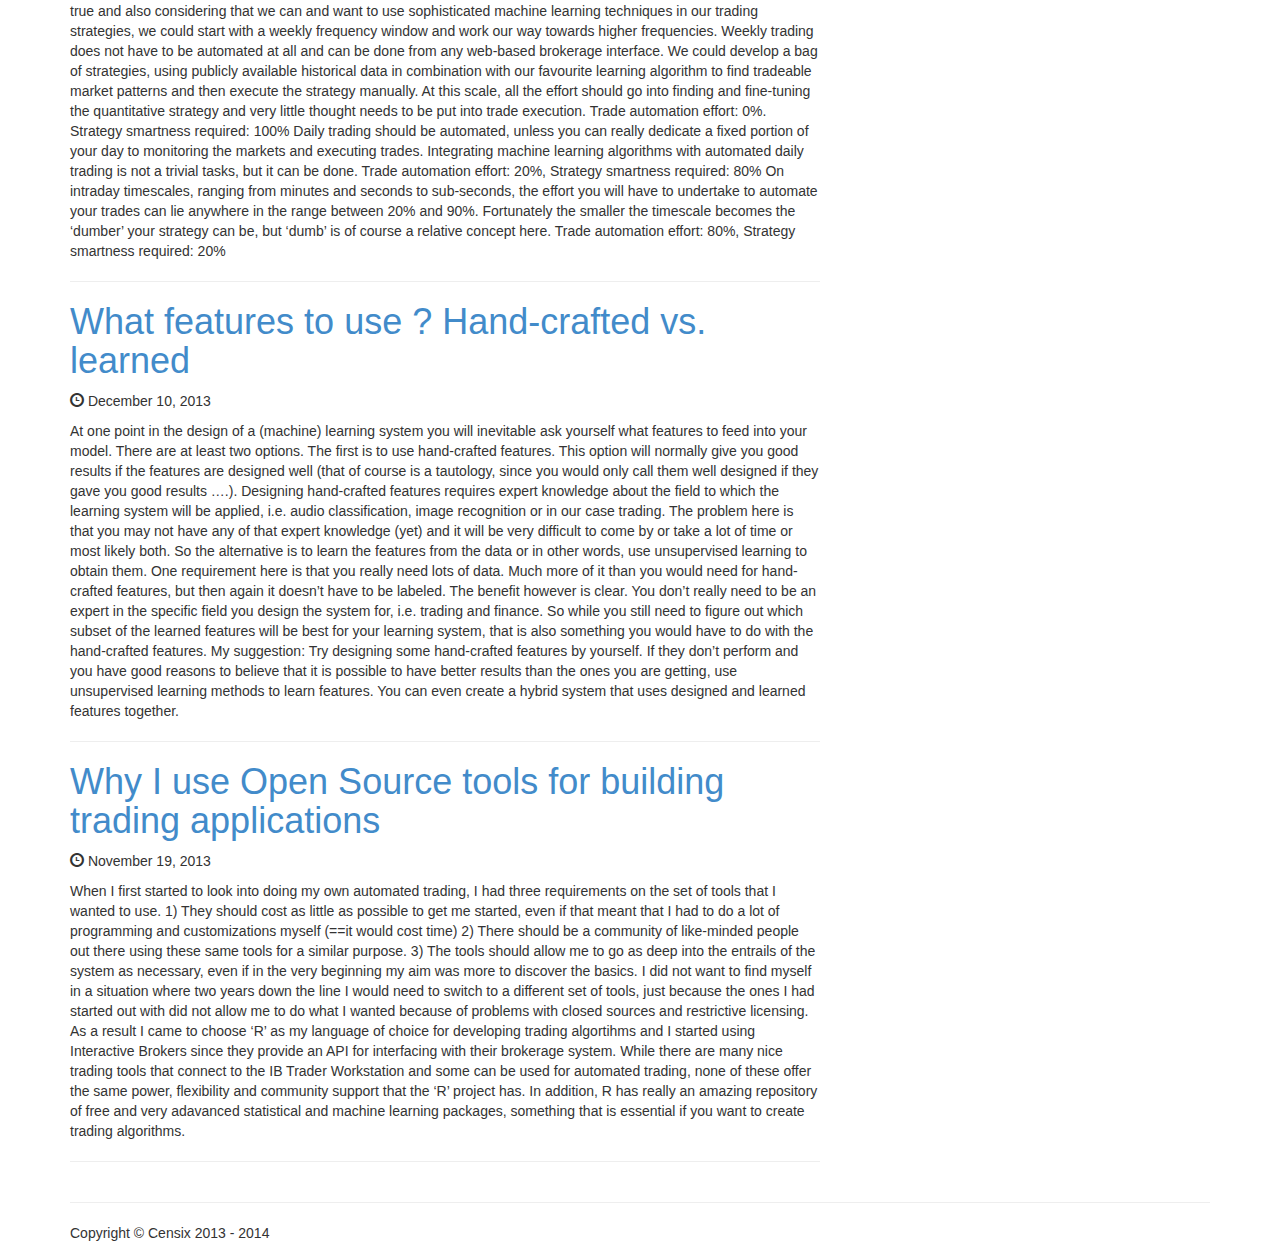
==== commit fed9d97b: "fdsfs3" ====
--- a/blog-home.html
+++ b/blog-home.html
@@ -7,7 +7,7 @@
     <meta name="description" content="">
     <meta name="author" content="">
 
-    <title>Machine Learning and Automated Trading</title>
+    <title>Machine Learning and Automated Trading - Open Source Tools and Techniques For Profitable Trading Strategies </title>
 
     <!-- Bootstrap core CSS -->
     <link href="css/bootstrap.css" rel="stylesheet">
@@ -56,7 +56,7 @@
                 <h1><a href="#">Finding relationships between assets that can be used for statistical arbitrage</a>
                 </h1>
                 <p><span class="glyphicon glyphicon-time"></span> April 11, 2014</p>
-                <img src="http://placehold.it/150x150" class="img-responsive" align='right'>
+                <img src="images/200Directed2-150x150.png" class="img-responsive" align='right'>
                 <p>Instead of focusing on predicting price direction and price volatility with nonlinear models derived with machine learning methods, an alternative would be to try and discover exploitable price relationships between assets of the same class and react (=trade) when mispricing happens, in other words, do statistical arbitrage. In a sense this is somehow ‘easier’ than attempting to forecast prices, since the only thing one has to do is to find a relatively stable, linear or non-linear relationship between a group of at least two assets and assume that, from the time of its detection, that relationship will carry on for some time into the future. Trading under this assumption is then very much a reactive process that is triggered by price movements that diverge significantly from the modeled relationship. Traditional Pair Trading and trading of assetts in a VECM (Vector Error Correction Model) relationship are good examples for statarb using linear models. So why not use a simple one-layer neural network or even an RBM to discover a non-linear price relationship between two not-cointegrated assets and if this discovery process is successful, trade it in a similar way to a classical pair ? Things become even more interesting when groups with more than just two assets are considered. This would then be the non-linear equivalent of a VECM.</p>                
                 <hr>
 
@@ -64,7 +64,7 @@
                 <h1><a href="#">Feature Selection – Breadth vs. Depth </a>
                 </h1>
                 <p><span class="glyphicon glyphicon-time"></span> March 12, 2014</p>
-                <img src="http://placehold.it/150x150" class="img-responsive" align='right'>
+                <img src="images/breadth_depth01.png" class="img-responsive" align='right'>
                 <p>Lets say we have a univariate timeseries predicition target that can either be of type regression or classification, and we have to decide what input features to select. More concretely, we have a large universe of timeseries that we can use as inputs and we would like to know how many we should pick (breadth) and also how far back in time we want to look for each one (depth). There is a two dimensional space of choices, delimited by the following four extreme cases, under the assumption that we have a total of N series and we can, at the most, look back K timesteps: (1) pick only one series and lookback one timestep, (2) pick only one series and lookback K timesteps, (3) pick N series and lookback one timestep, (4) pick N series and lookback K timesteps.  The optimal choice will likely not be either of those, since (1) and (2) may not contain enough predictve information and (3) and especially (4) will either not be feasible due to computing contstraints or contain too much random noise. The suggested way of approaching this is to start small at (1), see what performance you get, and then increase the size of the input space, either breadth or depth-wise, until you have reached satisfactory prediction performance or until you have exhausted your computing resources and need to either abandon the whole approach :( or buy a new (farm of) desktop(s) :)</p>
                 <hr>
 
@@ -72,7 +72,7 @@
                 <h1><a href="#"> Using Stacked Autoencoders and Restricted Boltzmann Machines in R  </a>
                 </h1>
                 <p><span class="glyphicon glyphicon-time"></span> February 12, 2014 </p>
-                <img src="http://placehold.it/150x150" class="img-responsive" align='right'>
+                <img src="images/rbm-e1392221228823.jpg" class="img-responsive" align='right'>
                 <p>
 Stacked Autoencoders (SAs) and Restricted Boltzmann Machines (RBMs) are very powerful models for unsupervised learning.  Unfortunately, at the time of writing it looks as if there are no direct R implementations available, which is surprising since both model types have been around for a while and R has implementations for many other machine learning model types. As a workaround, SAs could be implemented using one of several neural network packages of R fairly quickly (nnet, AMORE) and RBMs, well, someone would have to write a good R implementation for them. But given that training both model types requires a lot of computational resources, we also want an implementation that can make use of GPUs. So at the moment the simplest solution we seem to have is to use <a href="http://deeplearning.net/software/theano/">Theano</a>. It can use GPUs and it provides implementations of stacked (denoising) autoencoders and RBMs. In addition Python/Theano code for several other more exotic Boltzmann Machine variants is floating around the net as well. We can use rPython to call these Python functions from R but the challenge is the data. Getting large datasets back and forth between R and Python without using the ascii serialization that rPython implements (too slow) needs to be solved. An at least equally potent implementation of autoencoders that supports GPU use is available via the Torch7 framework <a href="https://github.com/clementfarabet/torch7-demos">(demo)</a>. However, Torch7 functions are called using ‘lua’ and calling them from within R instead will require some work at C level.
 In conclusion: Use Theano(Python) or Torch7(lua) for training models with GPU support and write the trained models to file. In R, import the trained model from file and use for prediction.
@@ -86,7 +86,7 @@
                 <h1><a href="#"> What Frequencies to Trade ?  </a>
                 </h1>
                 <p><span class="glyphicon glyphicon-time"></span> January 13, 2014 </p>
-                <img src="http://placehold.it/150x150" class="img-responsive" align='right'>
+                <img src="images/tradefreqvssmartness-300x300.jpg" class="img-responsive" align='right'>
                 <p>
 When trying to find exploitable market patterns that one could trade as a retail trader, one of the first questions is: What trading frequencies to look at? Monthly? Weekly? Daily? Or intraday anywhere between 5 seconds to 1 hour? With limited time available for conducting research at all of these timescales, this becomes an important question to answer. I and others have observed that there seems to be a simple relationship between trading frequency and amount of effort needed to find a profitable strategy that is purely quantitative and has acceptable risk. In short:
 
@@ -112,7 +112,7 @@
                 <h1><a href="#"> What features to use ? Hand-crafted vs. learned </a>
                 </h1>
                 <p><span class="glyphicon glyphicon-time"></span> December 10, 2013 </p>
-                <img src="http://placehold.it/150x150" class="img-responsive" align='right'>
+                <!-- img src="http://placehold.it/150x150" class="img-responsive" align='right' -->
                 <p> 
                 At one point in the design of a (machine) learning system you will inevitable ask yourself what features to feed into your model. There are at least two options. The first is to use hand-crafted features. This option will normally give you good results if the features are designed well (that of course is a tautology, since you would only call them well designed if they gave you good results ….). Designing hand-crafted features requires expert knowledge about the field to which the learning system will be applied, i.e. audio classification, image recognition or in our case trading. The problem here is that you may not have any of that expert knowledge (yet) and it will be very difficult to come by or take a lot of time or most likely both. So the alternative is to learn the features from the data or in other words, use unsupervised learning to obtain them.  One requirement here is that you really need lots of data. Much more of it than you would need for hand-crafted features, but then again it doesn’t have to be labeled. The benefit however is clear. You don’t really need to be an expert in the specific field you design the system for, i.e. trading and finance. So while you still need to figure out which subset of the learned features will be best for your learning system, that is also something you would have to do with the hand-crafted features. My suggestion: Try designing some hand-crafted features by yourself. If they don’t perform and you have good reasons to believe that it is possible to have better results than the ones you are getting, use unsupervised learning methods to learn features. You can even create a hybrid system that uses designed and learned features together. 
                 </p>
@@ -122,7 +122,7 @@
                 <h1><a href="#"> Why I use Open Source tools for building trading applications </a>
                 </h1>
                 <p><span class="glyphicon glyphicon-time"></span> November 19, 2013 </p>
-                <img src="http://placehold.it/150x150" class="img-responsive" align='right'>
+                <!-- img src="http://placehold.it/150x150" class="img-responsive" align='right' -->
                 <p> 
                 When I first started to look into doing my own automated trading, I had three requirements on the set of tools that I wanted to use. 1) They should cost as little as possible to get me started, even if that meant that I had to do a lot of programming and customizations myself (==it would cost time)   2) There should be a community of like-minded people out there using these same tools for a similar purpose. 3) The tools should allow me to go as deep into the entrails of the system as necessary, even if in the very beginning my aim was more to discover the basics. I did not want to find myself in a situation where two years down the line I would need to switch to a different set of tools, just because the ones I had started out with did not allow me to do what I wanted because of problems with closed sources and restrictive licensing.
 
